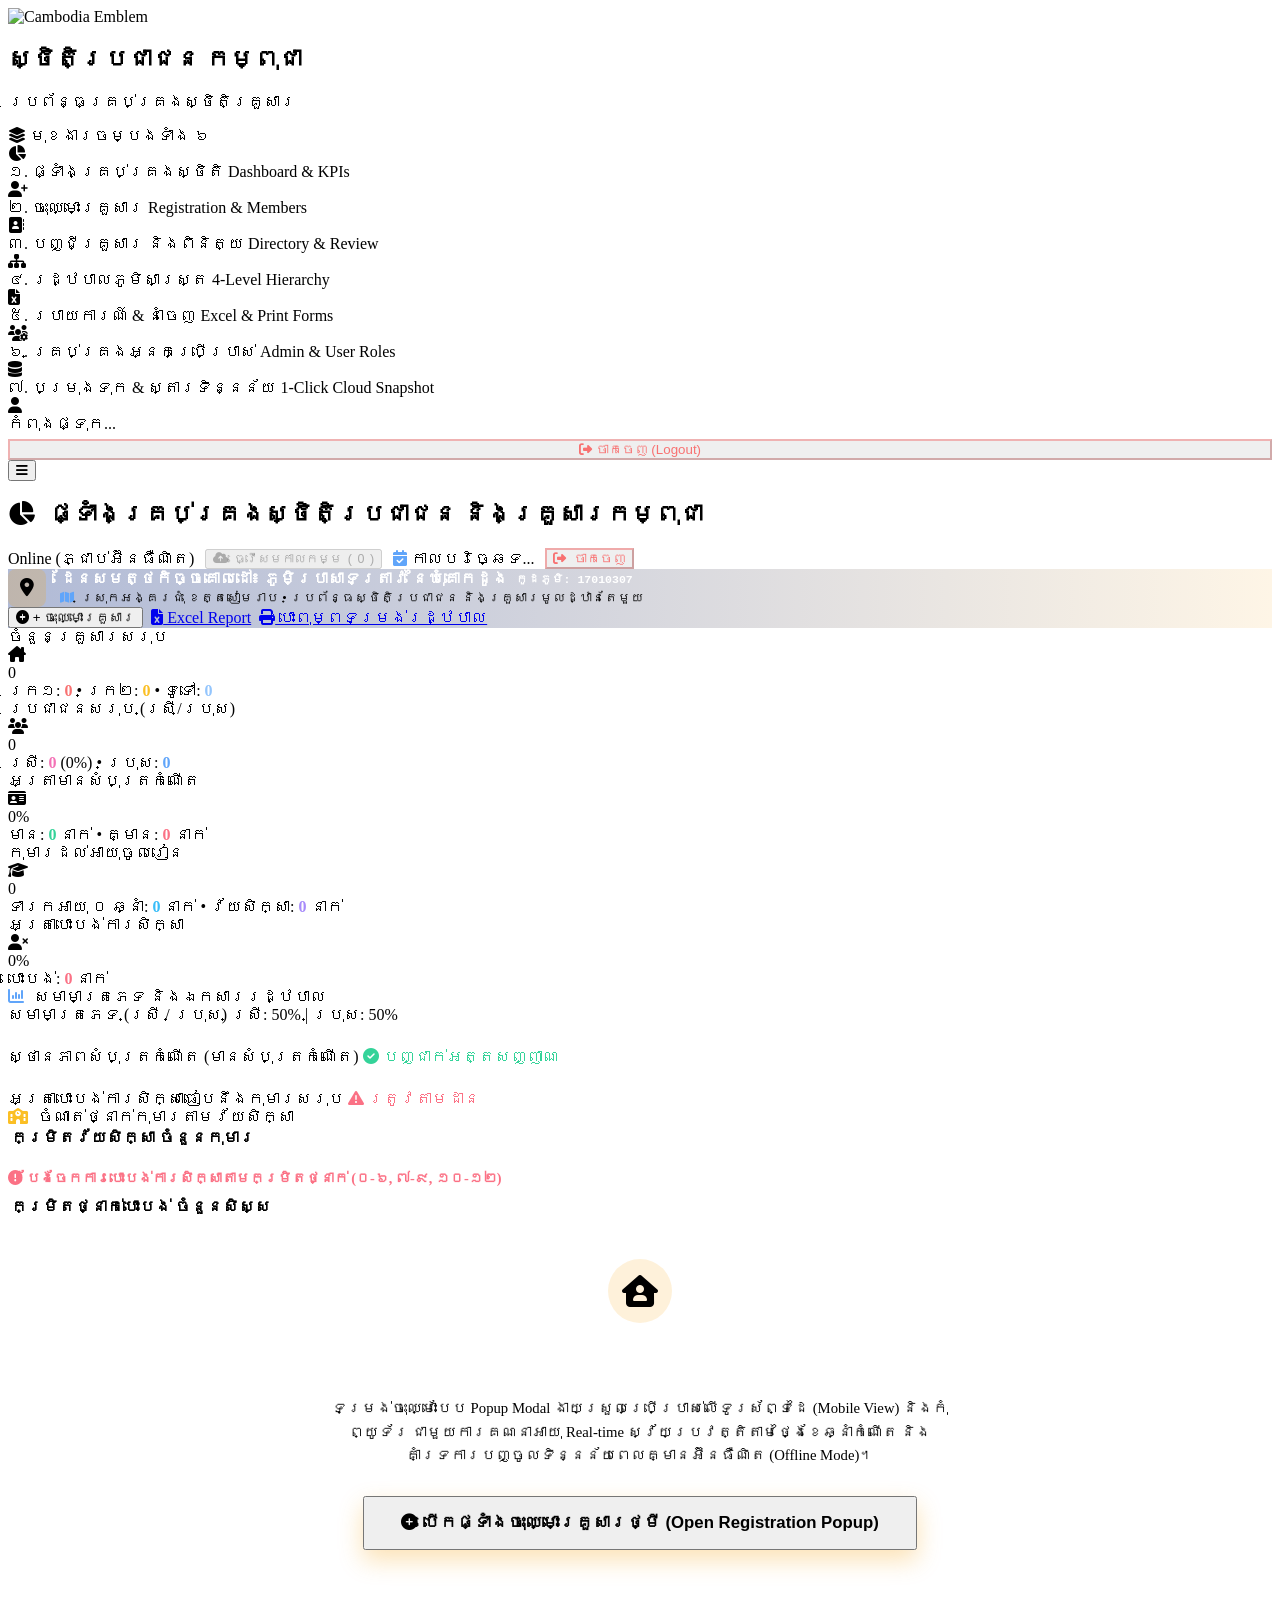
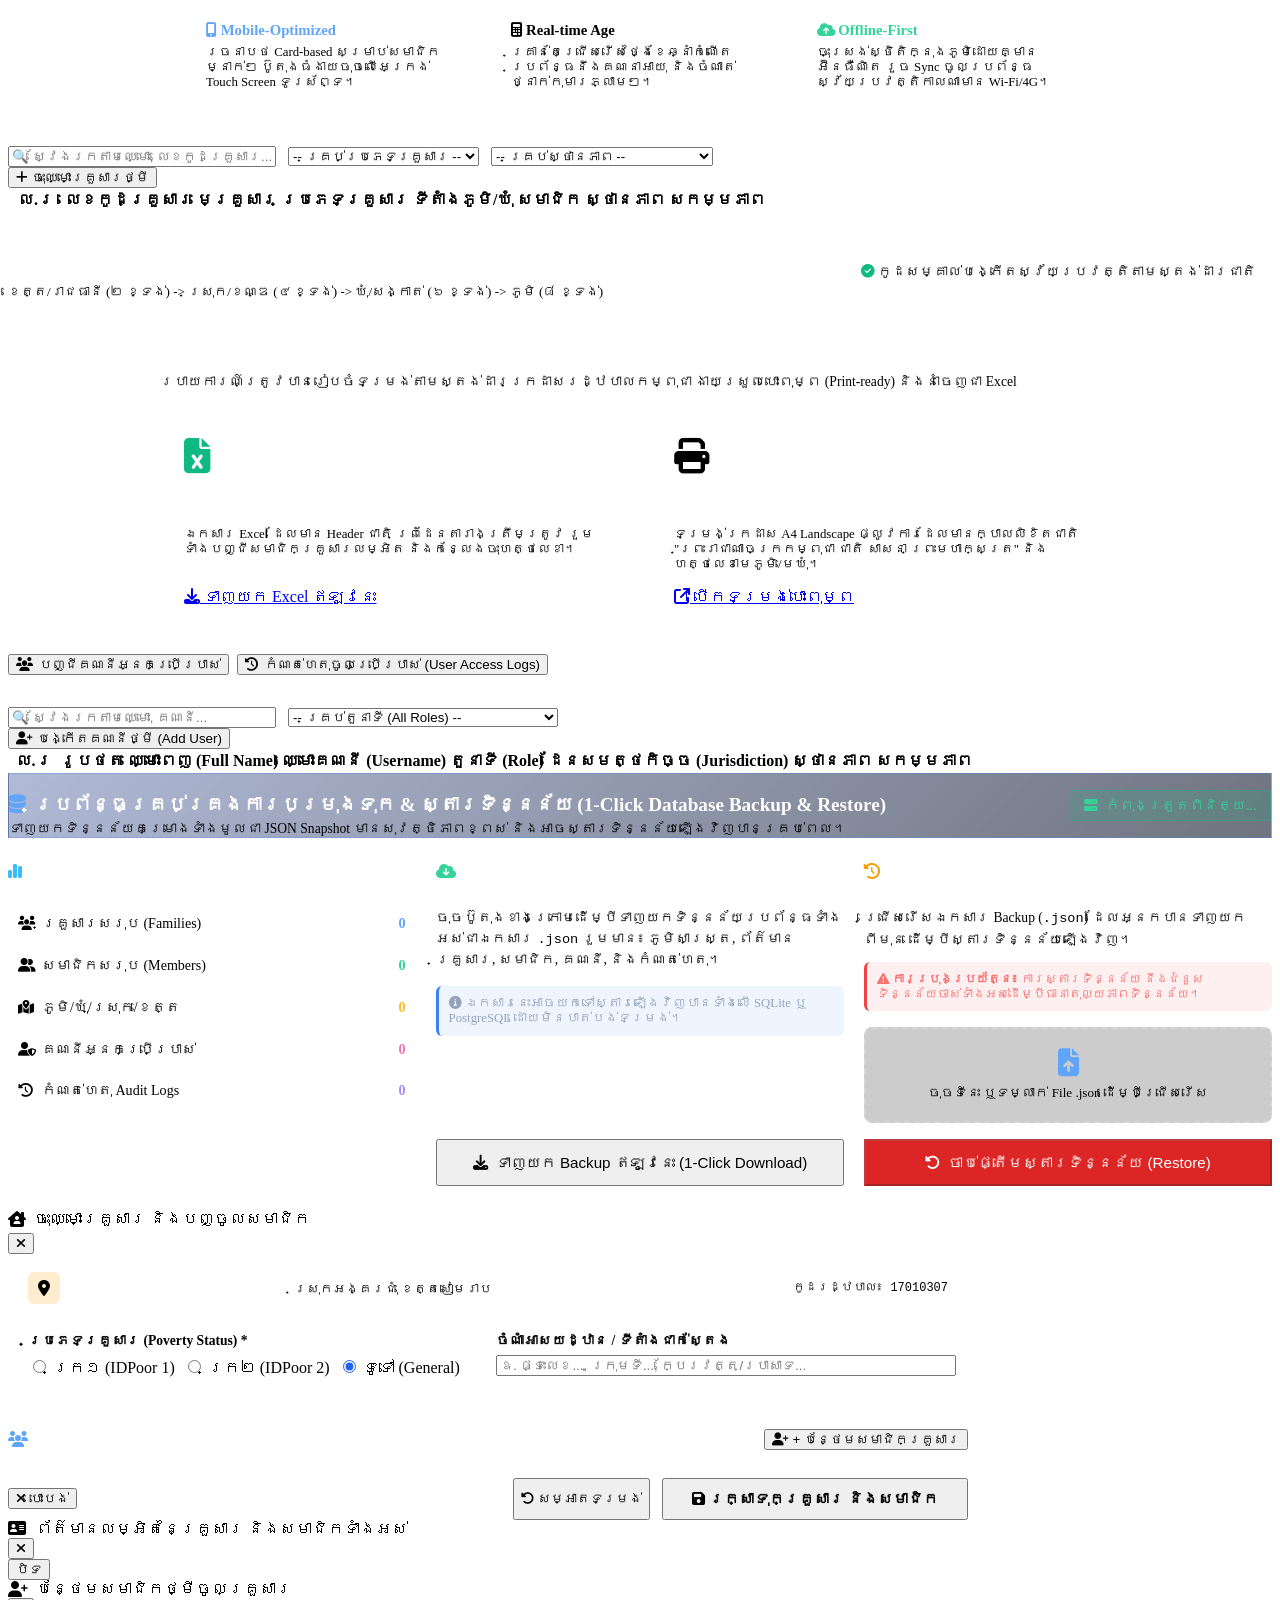
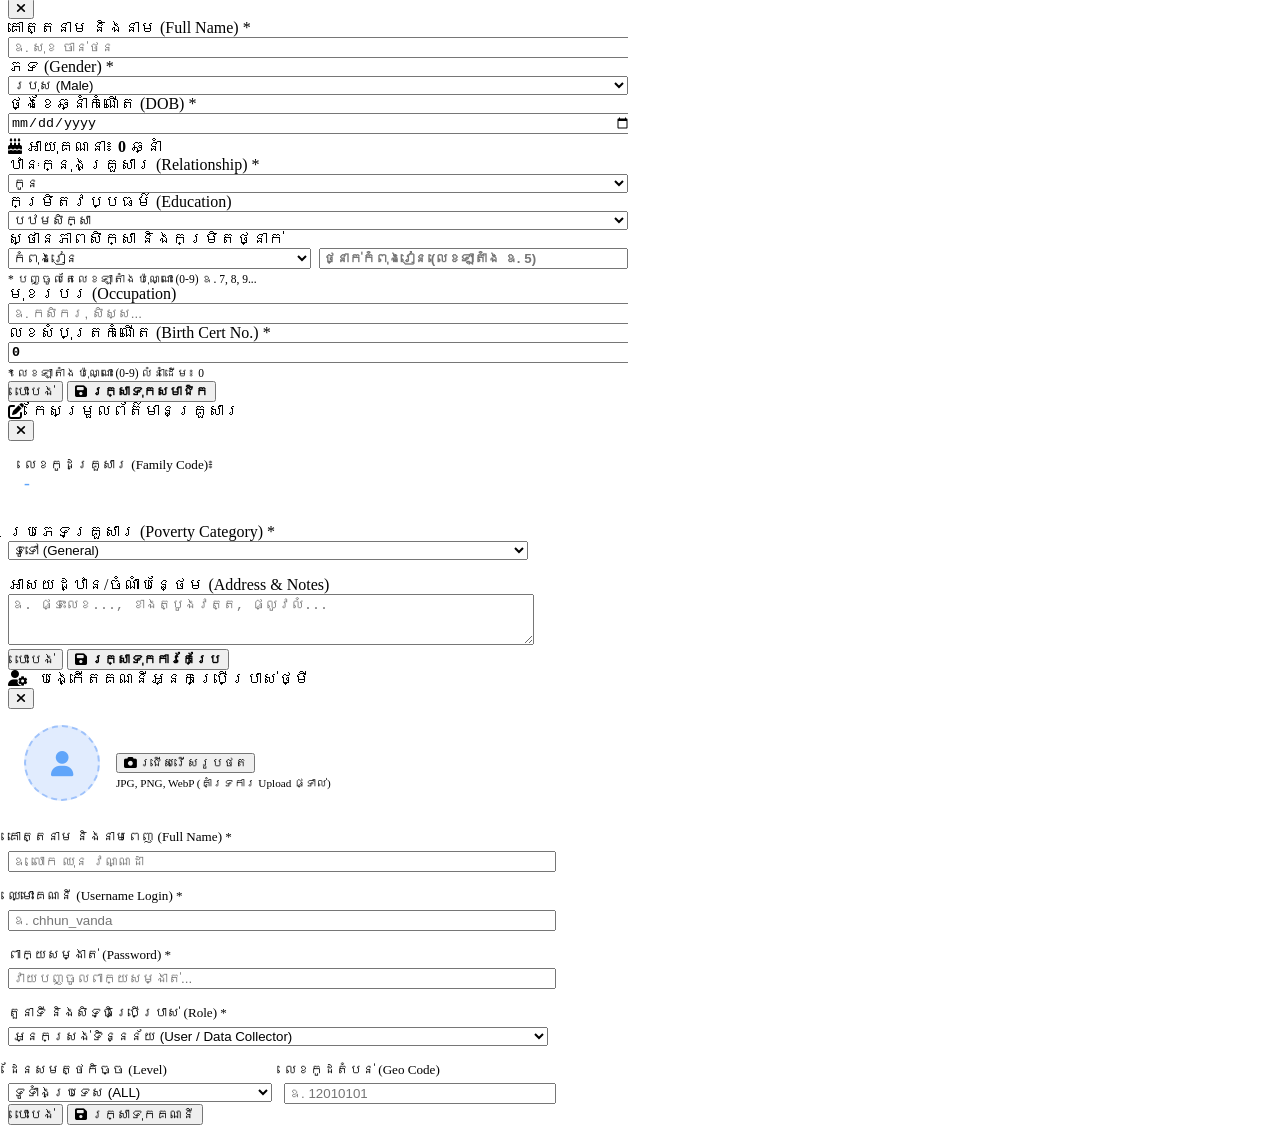
==== app/templates/index.html @ ea5a5cd5 "Dynamically hide school attendance and dropout grade inputs when education level is NONE" ====
<!DOCTYPE html>
<html lang="km">

<head>
  <meta charset="UTF-8" />
  <meta name="viewport" content="width=device-width, initial-scale=1.0" />
  <title>ប្រព័ន្ធគ្រប់គ្រងស្ថិតិប្រជាជន និងគ្រួសារកម្ពុជា</title>
  <meta name="description"
    content="ប្រព័ន្ធគ្រប់គ្រងរដ្ឋបាលភូមិសាស្ត្រ ព័ត៌មានគ្រួសារ ចុះបញ្ជីសមាជិក របាយការណ៍ស្វ័យប្រវត្តិតាមស្តង់ដាររដ្ឋបាលកម្ពុជា និង Offline PWA" />

  <!-- PWA Manifest & Icons -->
  <link rel="manifest" href="/static/manifest.json" />
  <link rel="icon" type="image/svg+xml" href="/static/icons/icon-192.svg" />
  <meta name="theme-color" content="#1e3a8a" />

  <!-- Google Fonts & FontAwesome Icons -->
  <link rel="preconnect" href="https://fonts.googleapis.com" />
  <link rel="preconnect" href="https://fonts.gstatic.com" crossorigin />
  <link
    href="https://fonts.googleapis.com/css2?family=Kantumruy+Pro:ital,wght@0,300;0,400;0,500;0,600;0,700;1,400&family=Outfit:wght@400;500;600;700&display=swap"
    rel="stylesheet" />
  <link rel="stylesheet" href="https://cdnjs.cloudflare.com/ajax/libs/font-awesome/6.5.1/css/all.min.css" />

  <meta http-equiv="Cache-Control" content="no-cache, no-store, must-revalidate" />
  <meta http-equiv="Pragma" content="no-cache" />
  <meta http-equiv="Expires" content="0" />

  <!-- Stylesheets -->
  <link rel="stylesheet" href="/static/css/style.css?v=3.2" />
</head>

<body>

  <div class="app-layout">
    <!-- LEFT SIDEBAR WITH THE 5 FUNCTIONS -->
    <aside class="app-sidebar" id="app-sidebar">
      <div class="sidebar-header">
        <div class="brand-section">
          <div class="brand-logo">
            <img src="/static/icons/icon-192.svg" alt="Cambodia Emblem" />
          </div>
          <div class="brand-text">
            <h1>
              ស្ថិតិប្រជាជន
              <span class="badge-kh">កម្ពុជា</span>
            </h1>
            <p>ប្រព័ន្ធគ្រប់គ្រងស្ថិតិគ្រួសារ</p>
          </div>
        </div>
      </div>

      <!-- The 5 Core Functions Navigation on the Left -->
      <div class="sidebar-section-title" id="sidebar-menu-title">
        <i class="fa-solid fa-layer-group"></i> មុខងារចម្បងទាំង ៦
      </div>

      <nav class="sidebar-nav">
        <a class="nav-item active" data-tab="dashboard" id="nav-item-dashboard">
          <div class="nav-icon"><i class="fa-solid fa-chart-pie"></i></div>
          <div class="nav-label">
            <span class="nav-title">១. ផ្ទាំងគ្រប់គ្រងស្ថិតិ</span>
            <span class="nav-sub">Dashboard & KPIs</span>
          </div>
        </a>

        <a class="nav-item" data-tab="registration" id="nav-item-registration">
          <div class="nav-icon"><i class="fa-solid fa-user-plus"></i></div>
          <div class="nav-label">
            <span class="nav-title">២. ចុះឈ្មោះគ្រួសារ</span>
            <span class="nav-sub">Registration & Members</span>
          </div>
        </a>

        <a class="nav-item" data-tab="families" id="nav-item-families">
          <div class="nav-icon"><i class="fa-solid fa-address-book"></i></div>
          <div class="nav-label">
            <span class="nav-title">៣. បញ្ជីគ្រួសារ និងពិនិត្យ</span>
            <span class="nav-sub">Directory & Review</span>
          </div>
        </a>

        <a class="nav-item" data-tab="geo" id="nav-item-geo">
          <div class="nav-icon"><i class="fa-solid fa-sitemap"></i></div>
          <div class="nav-label">
            <span class="nav-title">៤. រដ្ឋបាលភូមិសាស្ត្រ</span>
            <span class="nav-sub">4-Level Hierarchy</span>
          </div>
        </a>

        <a class="nav-item" data-tab="reports" id="nav-item-reports">
          <div class="nav-icon"><i class="fa-solid fa-file-excel"></i></div>
          <div class="nav-label">
            <span class="nav-title">៥. របាយការណ៍ & នាំចេញ</span>
            <span class="nav-sub">Excel & Print Forms</span>
          </div>
        </a>

        <a class="nav-item" data-tab="users" id="nav-item-users">
          <div class="nav-icon"><i class="fa-solid fa-users-gear"></i></div>
          <div class="nav-label">
            <span class="nav-title">៦. គ្រប់គ្រងអ្នកប្រើប្រាស់</span>
            <span class="nav-sub">Admin & User Roles</span>
          </div>
        </a>

        <a class="nav-item" data-tab="backup" id="nav-item-backup">
          <div class="nav-icon"><i class="fa-solid fa-database"></i></div>
          <div class="nav-label">
            <span class="nav-title">៧. បម្រុងទុក & ស្តារទិន្នន័យ</span>
            <span class="nav-sub">1-Click Cloud Snapshot</span>
          </div>
        </a>
      </nav>

      <!-- Sidebar Bottom User Profile -->
      <div class="sidebar-footer">
        <div id="sidebar-user-section" style="display: flex; flex-direction: column; gap: 0.4rem; width: 100%;">
          <div id="user-profile-pill" class="user-pill" title="គណនីបច្ចុប្បន្ន"
            style="width: 100%; justify-content: flex-start;">
            <div class="user-avatar" id="sidebar-avatar"><i class="fa-solid fa-user"></i></div>
            <span class="user-name-text" id="sidebar-username"
              style="overflow: hidden; text-overflow: ellipsis; white-space: nowrap;">កំពុងផ្ទុក...</span>
          </div>
          <button type="button" id="btn-sidebar-logout" class="btn btn-sm btn-outline"
            style="width: 100%; color: #f87171; border-color: rgba(239, 68, 68, 0.35);">
            <i class="fa-solid fa-right-from-bracket"></i> ចាកចេញ (Logout)
          </button>
        </div>
      </div>
    </aside>

    <!-- MAIN WRAPPER (TOPBAR + CONTENT) -->
    <div class="app-main-wrapper">
      <!-- Topbar with page title and toggle -->
      <header class="app-topbar">
        <div class="topbar-left">
          <button id="btn-sidebar-toggle" class="btn-sidebar-toggle" title="បើក/បិទ ម៉ឺនុយខាងឆ្វេង">
            <i class="fa-solid fa-bars"></i>
          </button>
          <h2 id="topbar-page-title" class="topbar-title">
            <i class="fa-solid fa-chart-pie" style="color: var(--gold-light); margin-right: 8px;"></i>
            ផ្ទាំងគ្រប់គ្រងស្ថិតិប្រជាជន និងគ្រួសារកម្ពុជា
          </h2>
        </div>

        <div class="topbar-right" style="display: flex; align-items: center; gap: 0.65rem;">
          <span id="network-status-badge" class="status-badge online">
            <span class="dot"></span> Online (ភ្ជាប់អ៊ីនធឺណិត)
          </span>

          <button type="button" id="btn-manual-sync" class="btn btn-sm btn-outline"
            style="display: inline-flex; align-items: center; gap: 0.35rem; font-size: 0.78rem;" disabled
            title="ធ្វើសមកាលកម្មទិន្នន័យក្រៅបណ្តាញ (Offline Data Sync)">
            <i class="fa-solid fa-cloud-arrow-up"></i>
            <span class="hide-mobile">ធ្វើសមកាលកម្ម</span> (<span id="sync-count-badge">0</span>)
          </button>

          <span class="system-time-badge" id="system-time-display">
            <i class="fa-solid fa-calendar-check" style="color: #60a5fa;"></i>
            <span id="current-date-text">កាលបរិច្ឆេទ...</span>
          </span>

          <button type="button" id="btn-topbar-logout" class="btn btn-sm btn-outline"
            style="color: #f87171; border-color: rgba(239, 68, 68, 0.4);" title="ចាកចេញពីប្រព័ន្ធ">
            <i class="fa-solid fa-right-from-bracket"></i>
            <span class="hide-mobile" style="margin-left: 4px;">ចាកចេញ</span>
          </button>
        </div>
      </header>

      <!-- Main Content Body -->
      <main class="main-content">

        <!-- 1. DASHBOARD TAB -->
        <section id="view-dashboard" class="view-section active">
          <!-- Single Village Locality Banner (ភូមិប្រាសាទត្រាវ នៃឃុំគោកដូង) -->
          <div class="filter-bar"
            style="background: linear-gradient(90deg, rgba(30, 58, 138, 0.35), rgba(245, 158, 11, 0.1)); border-left: 4px solid var(--gold);">
            <div style="display: flex; align-items: center; gap: 0.85rem; flex-wrap: wrap;">
              <div
                style="width: 38px; height: 38px; border-radius: 8px; background: rgba(245, 158, 11, 0.2); display: flex; align-items: center; justify-content: center; color: var(--gold-light); font-size: 1.15rem;">
                <i class="fa-solid fa-location-dot"></i>
              </div>
              <div>
                <div
                  style="font-size: 1rem; font-weight: 700; color: #fff; display: flex; align-items: center; gap: 0.5rem; flex-wrap: wrap;">
                  <span>ដែនសមត្ថកិច្ចគោលដៅ៖ <strong>ភូមិប្រាសាទត្រាវ នៃឃុំគោកដូង</strong></span>
                  <span class="badge-tag approved" style="font-size: 0.72rem; font-family: monospace;">កូដភូមិ:
                    17010307</span>
                </div>
                <div style="font-size: 0.8rem; color: var(--text-muted); margin-top: 0.15rem;">
                  <i class="fa-solid fa-map" style="color: #60a5fa; margin-right: 4px;"></i> ស្រុកអង្គរជុំ ខេត្តសៀមរាប •
                  ប្រព័ន្ធស្ថិតិប្រជាជន និងគ្រួសារមូលដ្ឋានតែមួយ
                </div>
              </div>
            </div>

            <div style="display: flex; gap: 0.5rem; align-items: center; flex-wrap: wrap;">
              <button type="button" class="btn btn-sm btn-gold btn-trigger-register-modal"
                title="បើកផ្ទាំងចុះឈ្មោះគ្រួសារ">
                <i class="fa-solid fa-plus-circle"></i> + ចុះឈ្មោះគ្រួសារ
              </button>
              <a href="/api/reports/export/excel" class="btn btn-sm btn-primary" target="_blank"
                title="នាំចេញរបាយការណ៍ជា Excel">
                <i class="fa-solid fa-file-excel"></i> Excel Report
              </a>
              <a href="/print" class="btn btn-sm btn-outline" target="_blank" title="បោះពុម្ពសៀវភៅស្ថិតិ">
                <i class="fa-solid fa-print"></i> បោះពុម្ពទម្រង់រដ្ឋបាល
              </a>
            </div>
          </div>

          <!-- 5 Key KPI Metric Cards -->
          <div class="kpi-grid">
            <!-- Total Families -->
            <div class="card kpi-card blue">
              <div class="kpi-header">
                <span class="kpi-title">ចំនួនគ្រួសារសរុប</span>
                <div class="kpi-icon"><i class="fa-solid fa-house-chimney"></i></div>
              </div>
              <div id="kpi-families-total" class="kpi-value">0</div>
              <div class="kpi-sub">
                <span>ក្រ១: <strong id="kpi-poor1-count" style="color: #f87171;">0</strong></span> •
                <span>ក្រ២: <strong id="kpi-poor2-count" style="color: #fbbf24;">0</strong></span> •
                <span>ទូទៅ: <strong id="kpi-general-count" style="color: #93c5fd;">0</strong></span>
              </div>
            </div>

            <!-- Demographics Population -->
            <div class="card kpi-card green">
              <div class="kpi-header">
                <span class="kpi-title">ប្រជាជនសរុប (ស្រី/ប្រុស)</span>
                <div class="kpi-icon"><i class="fa-solid fa-users"></i></div>
              </div>
              <div id="kpi-pop-total" class="kpi-value">0</div>
              <div class="kpi-sub">
                <span>ស្រី: <strong id="kpi-female-count" style="color: #f472b6;">0</strong> (<span
                    id="kpi-female-pct">0%</span>)</span> •
                <span>ប្រុស: <strong id="kpi-male-count" style="color: #60a5fa;">0</strong></span>
              </div>
            </div>

            <!-- Birth Certificates -->
            <div class="card kpi-card gold">
              <div class="kpi-header">
                <span class="kpi-title">អត្រាមានសំបុត្រកំណើត</span>
                <div class="kpi-icon"><i class="fa-solid fa-id-card"></i></div>
              </div>
              <div id="kpi-birthcert-pct" class="kpi-value">0%</div>
              <div class="kpi-sub">
                <span>មាន: <strong id="kpi-birthcert-have" style="color: #34d399;">0</strong> នាក់</span> •
                <span>គ្មាន: <strong id="kpi-birthcert-none" style="color: #fb7185;">0</strong> នាក់</span>
              </div>
            </div>

            <!-- School Age Children -->
            <div class="card kpi-card purple">
              <div class="kpi-header">
                <span class="kpi-title">កុមារដល់អាយុចូលរៀន</span>
                <div class="kpi-icon"><i class="fa-solid fa-graduation-cap"></i></div>
              </div>
              <div id="kpi-school-age" class="kpi-value">0</div>
              <div class="kpi-sub">
                <span>ទារកអាយុ ០ ឆ្នាំ: <strong id="kpi-infants-0" style="color: #38bdf8;">0</strong> នាក់</span> •
                <span>វ័យសិក្សា: <strong id="kpi-school-age-sub" style="color: #a78bfa;">0</strong> នាក់</span>
              </div>
            </div>

            <!-- Dropout Rate -->
            <div class="card kpi-card rose">
              <div class="kpi-header">
                <span class="kpi-title">អត្រាបោះបង់ការសិក្សា</span>
                <div class="kpi-icon"><i class="fa-solid fa-user-xmark"></i></div>
              </div>
              <div id="kpi-dropout-rate" class="kpi-value">0%</div>
              <div class="kpi-sub">
                <span>បោះបង់: <strong id="kpi-dropouts-count" style="color: #fb7185;">0</strong> នាក់</span>
              </div>
            </div>
          </div>

          <!-- Charts & Visual Indicators Grid -->
          <div class="charts-grid">
            <!-- Visual Bars -->
            <div class="card">
              <div class="chart-card-title">
                <span><i class="fa-solid fa-chart-column" style="color: #60a5fa; margin-right: 6px;"></i> សមាមាត្រភេទ
                  និងឯកសាររដ្ឋបាល</span>
              </div>

              <div class="stat-bar-group">
                <div class="stat-bar-label">
                  <span>សមាមាត្រភេទ (ស្រី / ប្រុស)</span>
                  <span id="gender-ratio-text">ស្រី: 50% | ប្រុស: 50%</span>
                </div>
                <div class="progress-track">
                  <div id="progress-gender-bar" class="progress-fill fill-pink" style="width: 50%;"></div>
                </div>
              </div>

              <div class="stat-bar-group" style="margin-top: 1.5rem;">
                <div class="stat-bar-label">
                  <span>ស្ថានភាពសំបុត្រកំណើត (មានសំបុត្រកំណើត)</span>
                  <span style="color: #34d399;"><i class="fa-solid fa-circle-check"></i> បញ្ជាក់អត្តសញ្ញាណ</span>
                </div>
                <div class="progress-track">
                  <div id="progress-birthcert-bar" class="progress-fill fill-green" style="width: 80%;"></div>
                </div>
              </div>

              <div class="stat-bar-group" style="margin-top: 1.5rem;">
                <div class="stat-bar-label">
                  <span>អត្រាបោះបង់ការសិក្សាធៀបនឹងកុមារសរុប</span>
                  <span style="color: #fb7185;"><i class="fa-solid fa-triangle-exclamation"></i> ត្រូវតាមដាន</span>
                </div>
                <div class="progress-track">
                  <div id="progress-dropout-bar" class="progress-fill fill-rose" style="width: 15%;"></div>
                </div>
              </div>
            </div>

            <!-- School Attendance Breakdown by Age Categories -->
            <div class="card">
              <div class="chart-card-title">
                <span><i class="fa-solid fa-school" style="color: #fbbf24; margin-right: 6px;"></i>
                  ចំណាត់ថ្នាក់កុមារតាមវ័យសិក្សា</span>
              </div>
              <div class="table-responsive">
                <table class="custom-table">
                  <thead>
                    <tr>
                      <th>កម្រិតវ័យសិក្សា</th>
                      <th style="text-align: right;">ចំនួនកុមារ</th>
                    </tr>
                  </thead>
                  <tbody id="table-edu-breakdown">
                    <!-- Populated via JS -->
                  </tbody>
                </table>
              </div>

              <h4 style="font-size: 0.9rem; margin-top: 1.25rem; margin-bottom: 0.5rem; color: #fb7185;">
                <i class="fa-solid fa-circle-exclamation"></i> បែងចែកការបោះបង់ការសិក្សាតាមកម្រិតថ្នាក់ (០-៦, ៧-៩, ១០-១២)
              </h4>
              <div class="table-responsive">
                <table class="custom-table">
                  <thead>
                    <tr>
                      <th>កម្រិតថ្នាក់បោះបង់</th>
                      <th style="text-align: right;">ចំនួនសិស្ស</th>
                    </tr>
                  </thead>
                  <tbody id="table-dropouts-breakdown">
                    <!-- Populated via JS -->
                  </tbody>
                </table>
              </div>
            </div>
          </div>
        </section>

        <!-- 2. FAMILY REGISTRATION & MEMBER ENTRY (LAUNCHER VIEW) -->
        <section id="view-registration" class="view-section">
          <div class="card" style="max-width: 900px; margin: 0 auto; text-align: center; padding: 2.5rem 1.5rem;">
            <div
              style="width: 64px; height: 64px; border-radius: 50%; background: rgba(245, 158, 11, 0.15); color: var(--gold-light); display: inline-flex; align-items: center; justify-content: center; font-size: 2rem; margin-bottom: 1.25rem;">
              <i class="fa-solid fa-house-user"></i>
            </div>
            <h2 style="font-size: 1.45rem; font-weight: 700; color: #fff; margin-bottom: 0.5rem;">
              ចុះឈ្មោះគ្រួសារ និងបញ្ចូលសមាជិក (ភូមិប្រាសាទត្រាវ)
            </h2>
            <p
              style="font-size: 0.92rem; color: var(--text-muted); max-width: 620px; margin: 0 auto 1.75rem auto; line-height: 1.6;">
              ទម្រង់ចុះឈ្មោះបែប Popup Modal ងាយស្រួលប្រើប្រាស់លើទូរស័ព្ទដៃ (Mobile View) និងកុំព្យូទ័រ ជាមួយការគណនាអាយុ
              Real-time ស្វ័យប្រវត្តិតាមថ្ងៃខែឆ្នាំកំណើត និងគាំទ្រការបញ្ចូលទិន្នន័យពេលគ្មានអ៊ីនធឺណិត (Offline Mode)។
            </p>

            <div style="margin-bottom: 2rem;">
              <button type="button" class="btn btn-gold btn-lg btn-trigger-register-modal"
                style="padding: 0.95rem 2.25rem; font-size: 1.05rem; font-weight: 700; box-shadow: 0 10px 25px rgba(245, 158, 11, 0.3);">
                <i class="fa-solid fa-plus-circle"></i> បើកផ្ទាំងចុះឈ្មោះគ្រួសារថ្មី (Open Registration Popup)
              </button>
            </div>

            <div
              style="display: grid; grid-template-columns: repeat(auto-fit, minmax(220px, 1fr)); gap: 1rem; text-align: left; margin-top: 2rem; border-top: 1px solid var(--border-color); padding-top: 1.5rem;">
              <div
                style="background: var(--bg-surface); padding: 1rem; border-radius: var(--radius-md); border: 1px solid var(--border-color);">
                <div style="color: #60a5fa; font-weight: 700; font-size: 0.92rem; margin-bottom: 0.35rem;">
                  <i class="fa-solid fa-mobile-screen-button"></i> Mobile-Optimized
                </div>
                <div style="font-size: 0.8rem; color: var(--text-muted);">
                  រចនាបថ Card-based សម្រាប់សមាជិកម្នាក់ៗ ប៊ូតុងធំងាយចុចលើអេក្រង់ Touch Screen ទូរស័ព្ទ។
                </div>
              </div>
              <div
                style="background: var(--bg-surface); padding: 1rem; border-radius: var(--radius-md); border: 1px solid var(--border-color);">
                <div style="color: var(--gold-light); font-weight: 700; font-size: 0.92rem; margin-bottom: 0.35rem;">
                  <i class="fa-solid fa-calculator"></i> Real-time Age
                </div>
                <div style="font-size: 0.8rem; color: var(--text-muted);">
                  គ្រាន់តែជ្រើសរើសថ្ងៃខែឆ្នាំកំណើត ប្រព័ន្ធនឹងគណនាអាយុ និងចំណាត់ថ្នាក់កុមារភ្លាមៗ។
                </div>
              </div>
              <div
                style="background: var(--bg-surface); padding: 1rem; border-radius: var(--radius-md); border: 1px solid var(--border-color);">
                <div style="color: #34d399; font-weight: 700; font-size: 0.92rem; margin-bottom: 0.35rem;">
                  <i class="fa-solid fa-cloud-arrow-up"></i> Offline-First
                </div>
                <div style="font-size: 0.8rem; color: var(--text-muted);">
                  ចុះស្រង់ស្ថិតិក្នុងភូមិដោយគ្មានអ៊ីនធឺណិត រួច Sync ចូលប្រព័ន្ធស្វ័យប្រវត្តិកាលណាមាន Wi-Fi/4G។
                </div>
              </div>
            </div>
          </div>
        </section>

        <!-- 3. FAMILY DIRECTORY & REVIEW TAB -->
        <section id="view-families" class="view-section">
          <!-- Filter Bar -->
          <div class="filter-bar">
            <div style="display: flex; gap: 0.75rem; align-items: center; flex-wrap: wrap; flex: 1;">
              <input type="text" id="filter-list-search" class="form-input"
                placeholder="🔍 ស្វែងរកតាមឈ្មោះ, លេខកូដគ្រួសារ..." style="min-width: 260px;" />

              <select id="filter-list-poor" class="form-select">
                <option value="">-- គ្រប់ប្រភេទគ្រួសារ --</option>
                <option value="IDPOOR_1">ក្រ១ (IDPoor 1)</option>
                <option value="IDPOOR_2">ក្រ២ (IDPoor 2)</option>
                <option value="GENERAL">ទូទៅ (General)</option>
              </select>

              <select id="filter-list-status" class="form-select">
                <option value="">-- គ្រប់ស្ថានភាព --</option>
                <option value="APPROVED">បានអនុម័ត (Approved)</option>
                <option value="PENDING_REVIEW">រង់ចាំពិនិត្យ (Pending Review)</option>
              </select>
            </div>

            <div>
              <button type="button" class="btn btn-sm btn-gold btn-trigger-register-modal">
                <i class="fa-solid fa-plus"></i> ចុះឈ្មោះគ្រួសារថ្មី
              </button>
            </div>
          </div>

          <!-- Families Table -->
          <div class="table-responsive">
            <table class="custom-table">
              <thead>
                <tr>
                  <th style="width: 50px; text-align: center;">ល.រ</th>
                  <th>លេខកូដគ្រួសារ</th>
                  <th>មេគ្រួសារ</th>
                  <th>ប្រភេទគ្រួសារ</th>
                  <th>ទីតាំងភូមិ/ឃុំ</th>
                  <th style="text-align: center;">សមាជិក</th>
                  <th>ស្ថានភាព</th>
                  <th style="text-align: center;">សកម្មភាព</th>
                </tr>
              </thead>
              <tbody id="families-table-tbody">
                <!-- Populated via JS -->
              </tbody>
            </table>
          </div>

          <!-- Families Pagination Bar -->
          <div id="families-pagination-container" class="pagination-bar" style="margin-top: 1rem;">
            <!-- Populated via JS -->
          </div>
        </section>

        <!-- 4. GEOGRAPHIC HIERARCHY TAB -->
        <section id="view-geo" class="view-section">
          <div style="display: flex; justify-content: space-between; align-items: center; margin-bottom: 1.5rem;">
            <div>
              <h2 style="font-size: 1.25rem; font-weight: 700; color: #fff;">
                <i class="fa-solid fa-sitemap" style="color: var(--gold-light); margin-right: 8px;"></i>
                រចនាសម្ព័ន្ធរដ្ឋបាលភូមិសាស្ត្រកម្ពុជា ៤ ថ្នាក់
              </h2>
              <p style="font-size: 0.82rem; color: var(--text-muted);">
                ខេត្ត/រាជធានី (២ ខ្ទង់) -> ស្រុក/ខណ្ឌ (៤ ខ្ទង់) -> ឃុំ/សង្កាត់ (៦ ខ្ទង់) -> ភូមិ (៨ ខ្ទង់)
              </p>
            </div>
            <div>
              <span class="badge-tag general" style="padding: 0.5rem 1rem; font-size: 0.85rem;">
                <i class="fa-solid fa-check-circle" style="color: #10b981;"></i>
                កូដសម្គាល់បង្កើតស្វ័យប្រវត្តិតាមស្តង់ដារជាតិ
              </span>
            </div>
          </div>

          <div id="geo-explorer-container">
            <!-- Hierarchy Cards Populated via JS -->
          </div>
        </section>

        <!-- 5. REPORTS & EXPORT TAB -->
        <section id="view-reports" class="view-section">
          <div style="max-width: 960px; margin: 0 auto;">
            <div class="card" style="margin-bottom: 1.5rem;">
              <h2 style="font-size: 1.25rem; font-weight: 700; color: #fff; margin-bottom: 0.5rem;">
                <i class="fa-solid fa-file-invoice" style="color: var(--gold-light); margin-right: 8px;"></i>
                ទាញរបាយការណ៍ និងបោះពុម្ពឯកសាររដ្ឋបាលផ្លូវការ
              </h2>
              <p style="font-size: 0.85rem; color: var(--text-muted); margin-bottom: 1.5rem;">
                របាយការណ៍ត្រូវបានរៀបចំទម្រង់តាមស្តង់ដារក្រដាសរដ្ឋបាលកម្ពុជា ងាយស្រួលបោះពុម្ព (Print-ready) និងនាំចេញជា
                Excel
              </p>

              <div style="display: grid; grid-template-columns: repeat(auto-fit, minmax(280px, 1fr)); gap: 1.25rem;">
                <!-- Excel Export Card -->
                <div
                  style="background: var(--bg-surface); padding: 1.5rem; border-radius: var(--radius-md); border: 1px solid var(--border-color); display: flex; flex-direction: column; justify-content: space-between;">
                  <div>
                    <div style="font-size: 2.2rem; color: #10b981; margin-bottom: 0.75rem;">
                      <i class="fa-solid fa-file-excel"></i>
                    </div>
                    <h3 style="font-size: 1.05rem; font-weight: 600; color: #fff; margin-bottom: 0.4rem;">
                      នាំចេញជាឯកសារ Excel (.xlsx)
                    </h3>
                    <p style="font-size: 0.8rem; color: var(--text-muted); margin-bottom: 1rem;">
                      ឯកសារ Excel ដែលមាន Header ជាតិ ព្រំដែនតារាងត្រឹមត្រូវ រួមទាំងបញ្ជីសមាជិកគ្រួសារលម្អិត
                      និងកន្លែងចុះហត្ថលេខា។
                    </p>
                  </div>
                  <a href="/api/reports/export/excel" class="btn btn-success" target="_blank" style="width: 100%;">
                    <i class="fa-solid fa-download"></i> ទាញយក Excel ឥឡូវនេះ
                  </a>
                </div>

                <!-- Printable Official Paper Format Card -->
                <div
                  style="background: var(--bg-surface); padding: 1.5rem; border-radius: var(--radius-md); border: 1px solid var(--border-color); display: flex; flex-direction: column; justify-content: space-between;">
                  <div>
                    <div style="font-size: 2.2rem; color: var(--gold-light); margin-bottom: 0.75rem;">
                      <i class="fa-solid fa-print"></i>
                    </div>
                    <h3 style="font-size: 1.05rem; font-weight: 600; color: #fff; margin-bottom: 0.4rem;">
                      ទម្រង់សៀវភៅស្ថិតិប្រជាជនភូមិ (Print View)
                    </h3>
                    <p style="font-size: 0.8rem; color: var(--text-muted); margin-bottom: 1rem;">
                      ទម្រង់ក្រដាស A4 Landscape ផ្លូវការដែលមានក្បាលលិខិតជាតិ "ព្រះរាជាណាចក្រកម្ពុជា ជាតិ សាសនា
                      ព្រះមហាក្សត្រ" និងហត្ថលេខាមេភូមិ/មេឃុំ។
                    </p>
                  </div>
                  <a href="/print" class="btn btn-gold" target="_blank" style="width: 100%;">
                    <i class="fa-solid fa-arrow-up-right-from-square"></i> បើកទម្រង់បោះពុម្ព
                  </a>
                </div>
              </div>
            </div>
          </div>
        </section>

        <!-- 6. USER MANAGEMENT TAB -->
        <section id="view-users" class="view-section">
          <!-- Sub-Tab Header -->
          <div
            style="display: flex; gap: 0.5rem; margin-bottom: 1.25rem; border-bottom: 1px solid var(--border-color); padding-bottom: 0.75rem; flex-wrap: wrap;">
            <button type="button" id="subtab-btn-users" class="btn btn-sm btn-primary"
              style="display: flex; align-items: center; gap: 0.4rem;">
              <i class="fa-solid fa-users"></i> បញ្ជីគណនីអ្នកប្រើប្រាស់
            </button>
            <button type="button" id="subtab-btn-logs" class="btn btn-sm btn-outline"
              style="display: flex; align-items: center; gap: 0.4rem;">
              <i class="fa-solid fa-clock-rotate-left"></i> កំណត់ហេតុចូលប្រើប្រាស់ (User Access Logs)
            </button>
          </div>

          <!-- Panel 1: User Accounts -->
          <div id="subpanel-users">
            <!-- Filter Bar -->
            <div class="filter-bar">
              <div style="display: flex; gap: 0.75rem; align-items: center; flex-wrap: wrap; flex: 1;">
                <input type="text" id="filter-user-search" class="form-input" placeholder="🔍 ស្វែងរកតាមឈ្មោះ, គណនី..."
                  style="min-width: 260px;" />

                <select id="filter-user-role" class="form-select">
                  <option value="">-- គ្រប់តួនាទី (All Roles) --</option>
                  <option value="ADMIN">Admin ថ្នាក់លើ</option>
                  <option value="COLLECTOR">អ្នកស្រង់ទិន្នន័យ (User / Collector)</option>
                </select>
              </div>

              <div>
                <button type="button" id="btn-open-create-user-modal" class="btn btn-primary">
                  <i class="fa-solid fa-user-plus"></i> បង្កើតគណនីថ្មី (Add User)
                </button>
              </div>
            </div>

            <!-- Users Table -->
            <div class="table-responsive">
              <table class="custom-table">
                <thead>
                  <tr>
                    <th style="width: 45px; text-align: center;">ល.រ</th>
                    <th style="width: 60px; text-align: center;">រូបថត</th>
                    <th>ឈ្មោះពេញ (Full Name)</th>
                    <th>ឈ្មោះគណនី (Username)</th>
                    <th>តួនាទី (Role)</th>
                    <th>ដែនសមត្ថកិច្ច (Jurisdiction)</th>
                    <th style="text-align: center;">ស្ថានភាព</th>
                    <th style="text-align: center;">សកម្មភាព</th>
                  </tr>
                </thead>
                <tbody id="users-table-tbody">
                  <!-- Populated via JS -->
                </tbody>
              </table>
            </div>
          </div>

          <!-- Panel 2: User Access Audit Logs -->
          <div id="subpanel-logs" style="display: none;">
            <!-- Log Filter Bar -->
            <div class="filter-bar">
              <div style="display: flex; gap: 0.75rem; align-items: center; flex-wrap: wrap; flex: 1;">
                <input type="text" id="filter-log-search" class="form-input"
                  placeholder="🔍 ស្វែងរកតាមគណនី, ឈ្មោះ, IP..." style="min-width: 260px;" />

                <select id="filter-log-action" class="form-select">
                  <option value="">-- គ្រប់សកម្មភាព (All Events) --</option>
                  <option value="LOGIN_SUCCESS">ចូលជោគជ័យ (Login Success)</option>
                  <option value="LOGIN_FAILED">ចូលបរាជ័យ (Login Failed)</option>
                  <option value="LOGIN_SUSPENDED">គណនីផ្អាក (Suspended Attempt)</option>
                  <option value="LOGOUT">ចាកចេញ (Logout)</option>
                </select>
              </div>

              <button type="button" id="btn-refresh-logs" class="btn btn-outline" title="ផ្ទុកឡើងវិញ">
                <i class="fa-solid fa-rotate"></i> ផ្ទុកកំណត់ហេតុឡើងវិញ
              </button>
            </div>

            <!-- Access Logs Table -->
            <div class="table-responsive">
              <table class="custom-table">
                <thead>
                  <tr>
                    <th style="width: 50px; text-align: center;">ល.រ</th>
                    <th>កាលបរិច្ឆេទ & ម៉ោង</th>
                    <th>ឈ្មោះគណនី</th>
                    <th>ឈ្មោះពេញ</th>
                    <th>តួនាទី</th>
                    <th style="text-align: center;">សកម្មភាព (Event)</th>
                    <th>អាសយដ្ឋាន IP</th>
                    <th>ឧបករណ៍ / កម្មវិធីរុករក</th>
                  </tr>
                </thead>
                <tbody id="logs-table-tbody">
                  <!-- Populated via JS -->
                </tbody>
              </table>
            </div>
          </div>
        </section>

        <!-- 7. DATABASE BACKUP & RESTORE TAB -->
        <section id="view-backup" class="view-section">
          <!-- Header Banner -->
          <div class="card" style="margin-bottom: 1.5rem; background: linear-gradient(135deg, rgba(30, 58, 138, 0.35) 0%, rgba(15, 23, 42, 0.6) 100%); border: 1px solid rgba(59, 130, 246, 0.3);">
            <div style="display: flex; justify-content: space-between; align-items: center; flex-wrap: wrap; gap: 1rem;">
              <div>
                <h3 style="font-size: 1.2rem; font-weight: 700; color: #fff; margin-bottom: 0.35rem; display: flex; align-items: center; gap: 0.5rem;">
                  <i class="fa-solid fa-database" style="color: #60a5fa;"></i>
                  ប្រព័ន្ធគ្រប់គ្រងការបម្រុងទុក & ស្តារទិន្នន័យ (1-Click Database Backup & Restore)
                </h3>
                <p style="color: var(--text-dim); font-size: 0.85rem; margin: 0;">
                  ទាញយកទិន្នន័យគម្រោងទាំងមូលជា JSON Snapshot មានសុវត្ថិភាពខ្ពស់ និងអាចស្តារទិន្នន័យឡើងវិញបានគ្រប់ពេល។
                </p>
              </div>
              <div id="backup-db-badge" class="badge-tag" style="padding: 0.4rem 0.85rem; font-size: 0.85rem; background: rgba(16, 185, 129, 0.15); color: #34d399; border: 1px solid rgba(16, 185, 129, 0.3);">
                <i class="fa-solid fa-server" style="margin-right: 5px;"></i>
                <span id="backup-engine-text">កំពុងត្រួតពិនិត្យ...</span>
              </div>
            </div>
          </div>

          <!-- 3 Action Cards Grid -->
          <div style="display: grid; grid-template-columns: repeat(auto-fit, minmax(320px, 1fr)); gap: 1.25rem; margin-bottom: 1.5rem;">
            <!-- Card 1: Live Database Stats -->
            <div class="card">
              <div class="card-header" style="border-bottom: 1px solid var(--border-color); padding-bottom: 0.75rem; margin-bottom: 1rem;">
                <h4 style="font-size: 1rem; color: #fff; margin: 0; display: flex; align-items: center; gap: 0.5rem;">
                  <i class="fa-solid fa-chart-simple" style="color: #38bdf8;"></i> ស្ថិតិទិន្នន័យក្នុងប្រព័ន្ធបច្ចុប្បន្ន
                </h4>
              </div>
              <div style="display: flex; flex-direction: column; gap: 0.65rem;">
                <div style="display: flex; justify-content: space-between; font-size: 0.88rem; padding: 0.45rem 0.65rem; background: rgba(255, 255, 255, 0.02); border-radius: 6px;">
                  <span style="color: var(--text-dim);"><i class="fa-solid fa-users" style="width: 20px;"></i> គ្រួសារសរុប (Families)</span>
                  <strong id="stat-families-count" style="color: #60a5fa;">0</strong>
                </div>
                <div style="display: flex; justify-content: space-between; font-size: 0.88rem; padding: 0.45rem 0.65rem; background: rgba(255, 255, 255, 0.02); border-radius: 6px;">
                  <span style="color: var(--text-dim);"><i class="fa-solid fa-user-group" style="width: 20px;"></i> សមាជិកសរុប (Members)</span>
                  <strong id="stat-members-count" style="color: #34d399;">0</strong>
                </div>
                <div style="display: flex; justify-content: space-between; font-size: 0.88rem; padding: 0.45rem 0.65rem; background: rgba(255, 255, 255, 0.02); border-radius: 6px;">
                  <span style="color: var(--text-dim);"><i class="fa-solid fa-map-location-dot" style="width: 20px;"></i> ភូមិ/ឃុំ/ស្រុក/ខេត្ត</span>
                  <strong id="stat-geo-count" style="color: #fbbf24;">0</strong>
                </div>
                <div style="display: flex; justify-content: space-between; font-size: 0.88rem; padding: 0.45rem 0.65rem; background: rgba(255, 255, 255, 0.02); border-radius: 6px;">
                  <span style="color: var(--text-dim);"><i class="fa-solid fa-user-shield" style="width: 20px;"></i> គណនីអ្នកប្រើប្រាស់</span>
                  <strong id="stat-users-count" style="color: #f472b6;">0</strong>
                </div>
                <div style="display: flex; justify-content: space-between; font-size: 0.88rem; padding: 0.45rem 0.65rem; background: rgba(255, 255, 255, 0.02); border-radius: 6px;">
                  <span style="color: var(--text-dim);"><i class="fa-solid fa-clock-rotate-left" style="width: 20px;"></i> កំណត់ហេតុ Audit Logs</span>
                  <strong id="stat-logs-count" style="color: #a78bfa;">0</strong>
                </div>
              </div>
            </div>

            <!-- Card 2: 1-Click Backup Export -->
            <div class="card" style="display: flex; flex-direction: column; justify-content: space-between;">
              <div>
                <div class="card-header" style="border-bottom: 1px solid var(--border-color); padding-bottom: 0.75rem; margin-bottom: 1rem;">
                  <h4 style="font-size: 1rem; color: #fff; margin: 0; display: flex; align-items: center; gap: 0.5rem;">
                    <i class="fa-solid fa-cloud-arrow-down" style="color: #34d399;"></i> ទាញយក Backup (Export Snapshot)
                  </h4>
                </div>
                <p style="color: var(--text-dim); font-size: 0.85rem; line-height: 1.5; margin-bottom: 1rem;">
                  ចុចប៊ូតុងខាងក្រោមដើម្បីទាញយកទិន្នន័យប្រព័ន្ធទាំងអស់ជាឯកសារ <code>.json</code> រួមមាន៖ ភូមិសាស្ត្រ, ព័ត៌មានគ្រួសារ, សមាជិក, គណនី, និងកំណត់ហេតុ។
                </p>
                <div style="font-size: 0.8rem; color: #94a3b8; background: rgba(59, 130, 246, 0.08); padding: 0.6rem; border-radius: 6px; border-left: 3px solid #3b82f6; margin-bottom: 1.25rem;">
                  <i class="fa-solid fa-circle-info"></i> ឯកសារនេះអាចយកទៅស្តារឡើងវិញបានទាំងលើ SQLite ឬ PostgreSQL ដោយមិនបាត់បង់ទម្រង់។
                </div>
              </div>

              <button type="button" id="btn-export-backup" class="btn btn-primary" style="width: 100%; padding: 0.8rem; font-size: 0.95rem; display: flex; justify-content: center; align-items: center; gap: 0.5rem;">
                <i class="fa-solid fa-download"></i>
                <span>ទាញយក Backup ឥឡូវនេះ (1-Click Download)</span>
              </button>
            </div>

            <!-- Card 3: 1-Click Restore -->
            <div class="card" style="display: flex; flex-direction: column; justify-content: space-between;">
              <div>
                <div class="card-header" style="border-bottom: 1px solid var(--border-color); padding-bottom: 0.75rem; margin-bottom: 1rem;">
                  <h4 style="font-size: 1rem; color: #fff; margin: 0; display: flex; align-items: center; gap: 0.5rem;">
                    <i class="fa-solid fa-clock-rotate-left" style="color: #f59e0b;"></i> ស្តារទិន្នន័យឡើងវិញ (Restore Database)
                  </h4>
                </div>
                <p style="color: var(--text-dim); font-size: 0.85rem; line-height: 1.5; margin-bottom: 0.75rem;">
                  ជ្រើសរើសឯកសារ Backup (<code>.json</code>) ដែលអ្នកបានទាញយកពីមុន ដើម្បីស្តារទិន្នន័យឡើងវិញ។
                </p>
                <div style="font-size: 0.78rem; color: #f87171; background: rgba(239, 68, 68, 0.08); padding: 0.6rem; border-radius: 6px; border-left: 3px solid #ef4444; margin-bottom: 1rem;">
                  <i class="fa-solid fa-triangle-exclamation"></i> <strong>ការប្រុងប្រយ័ត្ន៖</strong> ការស្តារទិន្នន័យ នឹងជំនួសទិន្នន័យចាស់ទាំងអស់ដើម្បីធានាតុល្យភាពទិន្នន័យ។
                </div>

                <!-- Drag & Drop / File Input Box -->
                <div id="drop-zone-backup" style="border: 2px dashed rgba(255, 255, 255, 0.18); border-radius: 8px; padding: 1.25rem 1rem; text-align: center; cursor: pointer; transition: all 0.2s; background: rgba(0, 0, 0, 0.2);">
                  <i class="fa-solid fa-file-arrow-up" style="font-size: 1.75rem; color: #60a5fa; margin-bottom: 0.5rem; display: block;"></i>
                  <span id="restore-file-label" style="font-size: 0.82rem; color: var(--text-dim); display: block;">ចុចទីនេះ ឬទម្លាក់ File .json ដើម្បីជ្រើសរើស</span>
                  <input type="file" id="input-restore-file" accept=".json" style="display: none;" />
                </div>
              </div>

              <div style="margin-top: 1rem;">
                <button type="button" id="btn-execute-restore" class="btn" style="width: 100%; padding: 0.8rem; font-size: 0.95rem; background: #dc2626; color: #fff; display: flex; justify-content: center; align-items: center; gap: 0.5rem;" disabled>
                  <i class="fa-solid fa-rotate-left"></i>
                  <span>ចាប់ផ្តើមស្តារទិន្នន័យ (Restore)</span>
                </button>
              </div>
            </div>
          </div>
        </section>

      </main>
    </div> <!-- .app-main-wrapper -->
  </div> <!-- .app-layout -->

  <!-- POPUP MODAL: FAMILY REGISTRATION & MEMBER ENTRY (MOBILE-OPTIMIZED) -->
  <div id="family-registration-modal" class="modal-backdrop">
    <div class="modal-box" style="max-width: 960px;">
      <div class="modal-header">
        <div>
          <div class="modal-title" style="display: flex; align-items: center; gap: 0.5rem; flex-wrap: wrap;">
            <i class="fa-solid fa-house-chimney-user" style="color: var(--gold-light);"></i>
            <span>ចុះឈ្មោះគ្រួសារ និងបញ្ចូលសមាជិក</span>
          </div>
          <div id="preview-family-code" style="margin-top: 0.35rem;">
            <!-- Live code preview badge injected via JS -->
          </div>
        </div>
        <button type="button" class="modal-close" title="បិទផ្ទាំង"><i class="fa-solid fa-xmark"></i></button>
      </div>

      <form id="form-register-family">
        <!-- Hidden/pre-selected geo selects for ភូមិប្រាសាទត្រាវ -->
        <select id="form-province" style="display: none;"></select>
        <select id="form-district" style="display: none;"></select>
        <select id="form-commune" style="display: none;"></select>
        <select id="form-village" style="display: none;"></select>

        <div class="modal-body" style="max-height: calc(85vh - 140px); overflow-y: auto;">
          <!-- 1. Administrative Locality & Poverty Category -->
          <div
            style="background: var(--bg-surface); padding: 1.1rem 1.25rem; border-radius: var(--radius-md); border: 1px solid var(--border-color); margin-bottom: 1.25rem;">
            <!-- Locality Display -->
            <div
              style="display: flex; justify-content: space-between; align-items: center; flex-wrap: wrap; gap: 0.5rem; margin-bottom: 1rem; padding-bottom: 0.75rem; border-bottom: 1px dashed rgba(255,255,255,0.1);">
              <div style="display: flex; align-items: center; gap: 0.6rem;">
                <div
                  style="width: 32px; height: 32px; border-radius: 6px; background: rgba(245, 158, 11, 0.2); display: flex; align-items: center; justify-content: center; color: var(--gold-light);">
                  <i class="fa-solid fa-location-dot"></i>
                </div>
                <div>
                  <strong id="form-locality-title" style="color: #fff; font-size: 0.95rem;">ភូមិប្រាសាទត្រាវ ឃុំគោកដូង</strong>
                  <span id="form-locality-sub" class="text-dim" style="font-size: 0.8rem; margin-left: 0.4rem;">ស្រុកអង្គរជុំ ខេត្តសៀមរាប</span>
                </div>
              </div>
              <span id="form-locality-code" class="badge-tag approved" style="font-size: 0.75rem; font-family: monospace;">កូដរដ្ឋបាល៖ 17010307</span>
            </div>

            <!-- Poverty Status & Address -->
            <div
              style="display: grid; grid-template-columns: repeat(auto-fit, minmax(260px, 1fr)); gap: 1rem; align-items: flex-start;">
              <div>
                <label
                  style="display: block; font-size: 0.85rem; font-weight: 600; margin-bottom: 0.5rem; color: var(--gold-light);">
                  ប្រភេទគ្រួសារ (Poverty Status) *
                </label>
                <div style="display: flex; gap: 0.5rem; flex-wrap: wrap;">
                  <label class="poverty-radio-card">
                    <input type="radio" name="form-poor" value="IDPOOR_1" style="accent-color: #ef4444;" />
                    <span class="badge-tag poor1">ក្រ១ (IDPoor 1)</span>
                  </label>
                  <label class="poverty-radio-card">
                    <input type="radio" name="form-poor" value="IDPOOR_2" style="accent-color: #f59e0b;" />
                    <span class="badge-tag poor2">ក្រ២ (IDPoor 2)</span>
                  </label>
                  <label class="poverty-radio-card">
                    <input type="radio" name="form-poor" value="GENERAL" checked style="accent-color: #2563eb;" />
                    <span class="badge-tag general">ទូទៅ (General)</span>
                  </label>
                </div>
              </div>

              <div>
                <label
                  style="display: block; font-size: 0.85rem; font-weight: 600; margin-bottom: 0.4rem; color: var(--text-muted);">
                  ចំណាំអាសយដ្ឋាន / ទីតាំងជាក់ស្តែង
                </label>
                <input type="text" id="form-address-note" class="form-input"
                  placeholder="ឧ. ផ្ទះលេខ..., ក្រុមទី..., ក្បែរវត្ត/ប្រាសាទ..." style="width: 100%;" />
              </div>
            </div>
          </div>

          <!-- 2. Members Section (Mobile Optimized Card List) -->
          <div>
            <div
              style="display: flex; justify-content: space-between; align-items: center; margin-bottom: 0.85rem; flex-wrap: wrap; gap: 0.5rem;">
              <h3
                style="font-size: 1rem; font-weight: 700; color: #fff; display: flex; align-items: center; gap: 0.5rem;">
                <i class="fa-solid fa-users" style="color: #60a5fa;"></i>
                <span>បញ្ជីសមាជិកគ្រួសារ (គណនាអាយុ Real-time)</span>
              </h3>
              <button type="button" id="btn-add-member-row" class="btn btn-sm btn-gold">
                <i class="fa-solid fa-user-plus"></i> + បន្ថែមសមាជិកគ្រួសារ
              </button>
            </div>

            <!-- Dynamic Member Cards Container -->
            <div id="form-members-container">
              <!-- Member cards injected via JS -->
            </div>
          </div>
        </div>

        <!-- Modal Sticky Footer -->
        <div class="modal-footer"
          style="display: flex; justify-content: space-between; align-items: center; flex-wrap: wrap; gap: 0.75rem;">
          <button type="button" class="btn btn-outline modal-close">
            <i class="fa-solid fa-xmark"></i> បោះបង់
          </button>
          <div style="display: flex; gap: 0.75rem;">
            <button type="button" class="btn btn-outline" onclick="resetRegistrationForm()">
              <i class="fa-solid fa-rotate-left"></i> សម្អាតទម្រង់
            </button>
            <button type="submit" id="btn-submit-family" class="btn btn-primary"
              style="padding: 0.65rem 1.75rem; font-size: 0.95rem; font-weight: 700;">
              <i class="fa-solid fa-floppy-disk"></i> រក្សាទុកគ្រួសារ និងសមាជិក
            </button>
          </div>
        </div>
      </form>
    </div>
  </div>

  <!-- FAMILY DETAIL MODAL -->
  <div id="family-detail-modal" class="modal-backdrop">
    <div class="modal-box">
      <div class="modal-header">
        <div class="modal-title">
          <i class="fa-solid fa-address-card" style="color: var(--gold-light); margin-right: 6px;"></i>
          ព័ត៌មានលម្អិតនៃគ្រួសារ និងសមាជិកទាំងអស់
        </div>
        <button type="button" class="modal-close"><i class="fa-solid fa-xmark"></i></button>
      </div>
      <div id="family-detail-content" class="modal-body">
        <!-- Injected via JS -->
      </div>
      <div class="modal-footer">
        <button type="button" class="btn btn-outline modal-close">បិទ</button>
      </div>
    </div>
  </div>

  <!-- MODAL: ADD / EDIT SINGLE MEMBER TO EXISTING FAMILY -->
  <div id="single-member-modal" class="modal-backdrop" style="z-index: 1050;">
    <div class="modal-box" style="max-width: 620px;">
      <div class="modal-header">
        <div class="modal-title" style="display: flex; align-items: center; gap: 0.5rem;">
          <i id="single-member-modal-icon" class="fa-solid fa-user-plus" style="color: var(--gold-light);"></i>
          <span id="single-member-modal-title">បន្ថែមសមាជិកថ្មីចូលគ្រួសារ</span>
        </div>
        <button type="button" class="modal-close" title="បិទផ្ទាំង"><i class="fa-solid fa-xmark"></i></button>
      </div>

      <form id="form-single-member">
        <input type="hidden" id="single-member-family-id" value="" />
        <input type="hidden" id="single-member-id" value="" />

        <div class="modal-body" style="max-height: calc(85vh - 140px); overflow-y: auto;">
          <div class="member-card-fields" style="grid-template-columns: 1fr 1fr; gap: 0.85rem;">
            <div class="member-card-field-group" style="grid-column: span 2;">
              <label>គោត្តនាម និងនាម (Full Name) *</label>
              <input type="text" id="single-member-name" class="form-input" placeholder="ឧ. សុខ ចាន់ថន" required
                style="width: 100%;" />
            </div>

            <div class="member-card-field-group">
              <label>ភេទ (Gender) *</label>
              <select id="single-member-gender" class="form-select" style="width: 100%;">
                <option value="MALE">ប្រុស (Male)</option>
                <option value="FEMALE">ស្រី (Female)</option>
              </select>
            </div>

            <div class="member-card-field-group">
              <label>ថ្ងៃខែឆ្នាំកំណើត (DOB) *</label>
              <input type="date" id="single-member-dob" class="form-input" required style="width: 100%;" />
              <div style="margin-top: 0.25rem;">
                <span class="member-age-pill"><i class="fa-solid fa-cake-candles"></i> អាយុគណនា៖ <strong
                    id="single-member-age-display">0</strong> ឆ្នាំ</span>
              </div>
            </div>

            <div class="member-card-field-group">
              <label>ឋានៈក្នុងគ្រួសារ (Relationship) *</label>
              <select id="single-member-relation" class="form-select" style="width: 100%;">
                <option value="CHILD">កូន</option>
                <option value="SPOUSE">ប្រពន្ធ/ប្តី</option>
                <option value="HEAD">មេគ្រួសារ</option>
                <option value="PARENT">ឪពុក/ម្តាយ</option>
                <option value="RELATIVE">សាច់ញាតិ</option>
                <option value="OTHER">ផ្សេងៗ</option>
              </select>
            </div>

            <div class="member-card-field-group">
              <label>កម្រិតវប្បធម៌ (Education)</label>
              <select id="single-member-edu" class="form-select" style="width: 100%;">
                <option value="PRIMARY">បឋមសិក្សា</option>
                <option value="SECONDARY">មធ្យមសិក្សា</option>
                <option value="HIGHER">ឧត្តមសិក្សា</option>
                <option value="NONE">មិនបានរៀន</option>
              </select>
            </div>

            <div class="member-card-field-group" id="single-member-dropout-group" style="grid-column: span 2;">
              <label>ស្ថានភាពសិក្សា និងកម្រិតថ្នាក់</label>
              <div style="display: flex; gap: 0.5rem; flex-wrap: wrap;">
                <select id="single-member-dropout" class="form-select" style="flex: 1; min-width: 140px;">
                  <option value="ACTIVE">កំពុងរៀន</option>
                  <option value="DROPOUT">បោះបង់ការសិក្សា</option>
                  <option value="COMPLETED">បានបញ្ចប់</option>
                </select>
                <input type="text" id="single-member-grade" class="form-input"
                  placeholder="ថ្នាក់កំពុងរៀន (លេខឡាតាំង ឧ. 5)"
                  title="កម្រិតថ្នាក់ ឬកម្រិតបញ្ចប់"
                  style="flex: 1; min-width: 160px; font-weight: 600;" />
              </div>
              <small id="single-member-grade-help" class="text-dim" style="font-size: 0.72rem; margin-top: 0.25rem; display: block;">* បញ្ចូលតែលេខឡាតាំងប៉ុណ្ណោះ (0-9) ឧ. 7, 8, 9...</small>
            </div>

            <div class="member-card-field-group">
              <label>មុខរបរ (Occupation)</label>
              <input type="text" id="single-member-occupation" class="form-input" placeholder="ឧ. កសិករ, សិស្ស..."
                style="width: 100%;" />
            </div>

            <div class="member-card-field-group">
              <label>លេខសំបុត្រកំណើត (Birth Cert No.) *</label>
              <input type="text" id="single-member-birthcert" class="form-input" value="0" placeholder="0"
                inputmode="numeric" pattern="[0-9]*" title="សូមបញ្ចូលតែលេខឡាតាំងប៉ុណ្ណោះ (0-9)"
                style="width: 100%; font-family: monospace; font-weight: 600;" />
              <small class="text-dim" style="font-size: 0.72rem;">* លេខឡាតាំងប៉ុណ្ណោះ (0-9) លំនាំដើម៖ 0</small>
            </div>
          </div>
        </div>

        <div class="modal-footer">
          <button type="button" class="btn btn-outline modal-close">បោះបង់</button>
          <button type="submit" id="btn-submit-single-member" class="btn btn-primary" style="font-weight: 700;">
            <i class="fa-solid fa-floppy-disk"></i> រក្សាទុកសមាជិក
          </button>
        </div>
      </form>
    </div>
  </div>

  <!-- MODAL: EDIT FAMILY DETAILS -->
  <div id="edit-family-modal" class="modal-backdrop" style="z-index: 1050;">
    <div class="modal-box" style="max-width: 520px;">
      <div class="modal-header">
        <div class="modal-title" style="display: flex; align-items: center; gap: 0.5rem;">
          <i class="fa-solid fa-pen-to-square" style="color: var(--gold-light);"></i>
          <span id="edit-family-modal-title">កែសម្រួលព័ត៌មានគ្រួសារ</span>
        </div>
        <button type="button" class="modal-close" title="បិទផ្ទាំង"><i class="fa-solid fa-xmark"></i></button>
      </div>

      <form id="form-edit-family">
        <input type="hidden" id="edit-family-id" value="" />

        <div class="modal-body">
          <div style="display: flex; flex-direction: column; gap: 1rem;">
            <div style="background: var(--bg-surface); padding: 0.85rem 1rem; border-radius: var(--radius-sm); border: 1px solid var(--border-color);">
              <span class="text-dim" style="font-size: 0.82rem;">លេខកូដគ្រួសារ (Family Code)៖</span><br/>
              <strong id="edit-family-code-display" style="font-size: 1.1rem; color: #60a5fa;">-</strong>
            </div>

            <div class="member-card-field-group">
              <label for="edit-family-poor">ប្រភេទគ្រួសារ (Poverty Category) *</label>
              <select id="edit-family-poor" class="form-select" style="width: 100%;" required>
                <option value="GENERAL">ទូទៅ (General)</option>
                <option value="IDPOOR_1">ក្រ១ (IDPoor 1 - ក្រីក្រខ្លាំង)</option>
                <option value="IDPOOR_2">ក្រ២ (IDPoor 2 - ក្រីក្រមធ្យម)</option>
              </select>
            </div>

            <div class="member-card-field-group">
              <label for="edit-family-address">អាសយដ្ឋាន/ចំណាំបន្ថែម (Address & Notes)</label>
              <textarea id="edit-family-address" class="form-input" rows="3"
                placeholder="ឧ. ផ្ទះលេខ..., ខាងត្បូងវត្ត, ផ្លូវលំ..." style="width: 100%; resize: vertical;"></textarea>
            </div>
          </div>
        </div>

        <div class="modal-footer">
          <button type="button" class="btn btn-outline modal-close">បោះបង់</button>
          <button type="submit" id="btn-submit-edit-family" class="btn btn-primary" style="font-weight: 700;">
            <i class="fa-solid fa-floppy-disk"></i> រក្សាទុកការកែប្រែ
          </button>
        </div>
      </form>
    </div>
  </div>

  <!-- DEDICATED FULLSCREEN LOGIN FORM SCREEN -->
  <div id="app-login-screen" class="login-screen-overlay" style="display: none;">
    <div class="login-box-card">
      <div class="login-brand-header">
        <div class="login-emblem">
          <i class="fa-solid fa-landmark-dome"></i>
        </div>
        <div class="login-national-top">ព្រះរាជាណាចក្រកម្ពុជា</div>
        <div class="login-national-motto">ជាតិ សាសនា ព្រះមហាក្សត្រ</div>
        <div class="login-motto-divider"><span>៚</span></div>
        <h1 class="login-app-title">ប្រព័ន្ធគ្រប់គ្រង និងស្រង់ស្ថិតិប្រជាជនភូមិ</h1>
        <p class="login-app-sub">ភូមិប្រាសាទត្រាវ ឃុំគោកដូង ស្រុកអង្គរជុំ ខេត្តសៀមរាប</p>
      </div>

      <form id="form-system-login" class="login-form">
        <div id="login-alert-error" class="login-alert" style="display: none;">
          <i class="fa-solid fa-circle-exclamation"></i>
          <span id="login-alert-msg">ឈ្មោះអ្នកប្រើ ឬពាក្យសម្ងាត់មិនត្រឹមត្រូវ</span>
        </div>

        <div class="login-field-group">
          <label for="input-login-username">ឈ្មោះគណនី (Username) *</label>
          <div class="login-input-wrap">
            <i class="fa-solid fa-user login-icon"></i>
            <input type="text" id="input-login-username" class="login-input" placeholder="វាយបញ្ចូលឈ្មោះគណនី..."
              required autocomplete="username" />
          </div>
        </div>

        <div class="login-field-group">
          <label for="input-login-password">ពាក្យសម្ងាត់ (Password) *</label>
          <div class="login-input-wrap">
            <i class="fa-solid fa-lock login-icon"></i>
            <input type="password" id="input-login-password" class="login-input" placeholder="វាយបញ្ចូលពាក្យសម្ងាត់..."
              required autocomplete="current-password" />
            <button type="button" id="btn-toggle-login-pwd" class="login-pwd-toggle" title="បង្ហាញ/លាក់ពាក្យសម្ងាត់">
              <i class="fa-solid fa-eye"></i>
            </button>
          </div>
        </div>

        <button type="submit" id="btn-login-submit" class="btn btn-primary btn-login-btn">
          <i class="fa-solid fa-right-to-bracket"></i> ចូលប្រើប្រាស់ប្រព័ន្ធ (Sign In)
        </button>

        <div class="login-credits" style="text-align: center; margin-top: 0.85rem; font-size: 0.82rem; color: var(--text-dim); border-top: 1px dashed rgba(255, 255, 255, 0.12); padding-top: 0.85rem;">
          <i class="fa-solid fa-code" style="color: var(--gold-light); margin-right: 4px;"></i> បង្កើត និងចងក្រងដោយ៖ <strong style="color: #60a5fa;">យន់ សុថា</strong> - 2026
        </div>
      </form>
    </div>
  </div>

  <!-- USER CREATE & EDIT MODAL -->
  <div id="user-modal" class="modal-backdrop">
    <div class="modal-box" style="max-width: 540px;">
      <div class="modal-header">
        <div class="modal-title" id="user-modal-title">
          <i class="fa-solid fa-user-gear" style="color: var(--gold-light); margin-right: 6px;"></i>
          បង្កើតគណនីអ្នកប្រើប្រាស់ថ្មី
        </div>
        <button type="button" class="modal-close"><i class="fa-solid fa-xmark"></i></button>
      </div>
      <form id="form-user-manage">
        <input type="hidden" id="manage-user-id" value="" />
        <div class="modal-body">
          <div style="display: flex; flex-direction: column; gap: 1rem;">
            <!-- Profile Picture Upload Field -->
            <div style="display: flex; align-items: center; gap: 1.25rem; background: var(--bg-surface); padding: 1rem; border-radius: var(--radius-md); border: 1px solid var(--border-color);">
              <div style="position: relative; width: 72px; height: 72px; flex-shrink: 0;">
                <img id="manage-user-avatar-preview" src="" alt="Profile Preview" 
                  style="display: none; width: 72px; height: 72px; border-radius: 50%; object-fit: cover; border: 2px solid var(--gold); box-shadow: 0 4px 12px rgba(0,0,0,0.3);" />
                <div id="manage-user-avatar-placeholder" 
                  style="width: 72px; height: 72px; border-radius: 50%; background: rgba(59, 130, 246, 0.15); border: 2px dashed rgba(59, 130, 246, 0.4); display: flex; align-items: center; justify-content: center; color: #60a5fa; font-size: 1.6rem;">
                  <i class="fa-solid fa-user"></i>
                </div>
              </div>
              <div style="flex: 1;">
                <label style="display: block; font-size: 0.84rem; font-weight: 600; color: #fff; margin-bottom: 0.25rem;">រូបថតគណនី (Profile Picture)</label>
                <div style="display: flex; gap: 0.5rem; flex-wrap: wrap;">
                  <input type="file" id="manage-user-avatar-input" accept="image/*" style="display: none;" />
                  <button type="button" id="btn-choose-avatar" class="btn btn-sm btn-outline" style="font-size: 0.78rem;">
                    <i class="fa-solid fa-camera"></i> ជ្រើសរើសរូបថត
                  </button>
                  <button type="button" id="btn-remove-avatar" class="btn btn-sm btn-danger" style="display: none; font-size: 0.78rem;" title="ដករូបថតចេញ">
                    <i class="fa-solid fa-trash"></i> ដកចេញ
                  </button>
                </div>
                <small class="text-dim" style="font-size: 0.7rem; margin-top: 0.25rem; display: block;">JPG, PNG, WebP (គាំទ្រការ Upload ផ្ទាល់)</small>
              </div>
            </div>

            <div>
              <label
                style="display: block; font-size: 0.82rem; margin-bottom: 0.35rem; color: var(--text-muted);">គោត្តនាម
                និងនាមពេញ (Full Name) *</label>
              <input type="text" id="manage-user-fullname" class="form-input" placeholder="ឧ. លោក ឈុន វណ្ណដា" required
                style="width: 100%;" />
            </div>

            <div>
              <label
                style="display: block; font-size: 0.82rem; margin-bottom: 0.35rem; color: var(--text-muted);">ឈ្មោះគណនី
                (Username Login) *</label>
              <input type="text" id="manage-user-username" class="form-input" placeholder="ឧ. chhun_vanda" required
                style="width: 100%;" />
            </div>

            <div>
              <label style="display: block; font-size: 0.82rem; margin-bottom: 0.35rem; color: var(--text-muted);"
                id="label-user-password">ពាក្យសម្ងាត់ (Password) *</label>
              <input type="password" id="manage-user-password" class="form-input" placeholder="វាយបញ្ចូលពាក្យសម្ងាត់..."
                style="width: 100%;" />
              <small id="hint-user-password" class="text-dim"
                style="display: none; font-size: 0.72rem; margin-top: 0.2rem;">ទុកទទេ
                ប្រសិនបើមិនចង់ផ្លាស់ប្តូរពាក្យសម្ងាត់ចាស់</small>
            </div>

            <div>
              <label
                style="display: block; font-size: 0.82rem; margin-bottom: 0.35rem; color: var(--text-muted);">តួនាទី
                និងសិទ្ធិប្រើប្រាស់ (Role) *</label>
              <select id="manage-user-role" class="form-select" style="width: 100%;">
                <option value="COLLECTOR">អ្នកស្រង់ទិន្នន័យ (User / Data Collector)</option>
                <option value="ADMIN">Admin ថ្នាក់លើ (Super Administrator)</option>
              </select>
            </div>

            <div style="display: grid; grid-template-columns: 1fr 1fr; gap: 0.75rem;">
              <div>
                <label
                  style="display: block; font-size: 0.82rem; margin-bottom: 0.35rem; color: var(--text-muted);">ដែនសមត្ថកិច្ច
                  (Level)</label>
                <select id="manage-user-level" class="form-select" style="width: 100%;">
                  <option value="ALL">ទូទាំងប្រទេស (ALL)</option>
                  <option value="PROVINCE">ថ្នាក់ខេត្ត/រាជធានី</option>
                  <option value="DISTRICT">ថ្នាក់ស្រុក/ខណ្ឌ</option>
                  <option value="COMMUNE">ថ្នាក់ឃុំ/សង្កាត់</option>
                  <option value="VILLAGE">ថ្នាក់ភូមិ</option>
                </select>
              </div>

              <div>
                <label
                  style="display: block; font-size: 0.82rem; margin-bottom: 0.35rem; color: var(--text-muted);">លេខកូដតំបន់
                  (Geo Code)</label>
                <input type="text" id="manage-user-geocode" class="form-input" placeholder="ឧ. 12010101"
                  style="width: 100%;" />
              </div>
            </div>
          </div>
        </div>
        <div class="modal-footer">
          <button type="button" class="btn btn-outline modal-close">បោះបង់</button>
          <button type="submit" id="btn-save-user" class="btn btn-primary">
            <i class="fa-solid fa-floppy-disk"></i> រក្សាទុកគណនី
          </button>
        </div>
      </form>
    </div>
  </div>

  <!-- Scripts -->
  <script src="/static/js/db.js?v=3.2"></script>
  <script src="/static/js/sync.js?v=3.2"></script>
  <script src="/static/js/app.js?v=3.2"></script>
</body>

</html>
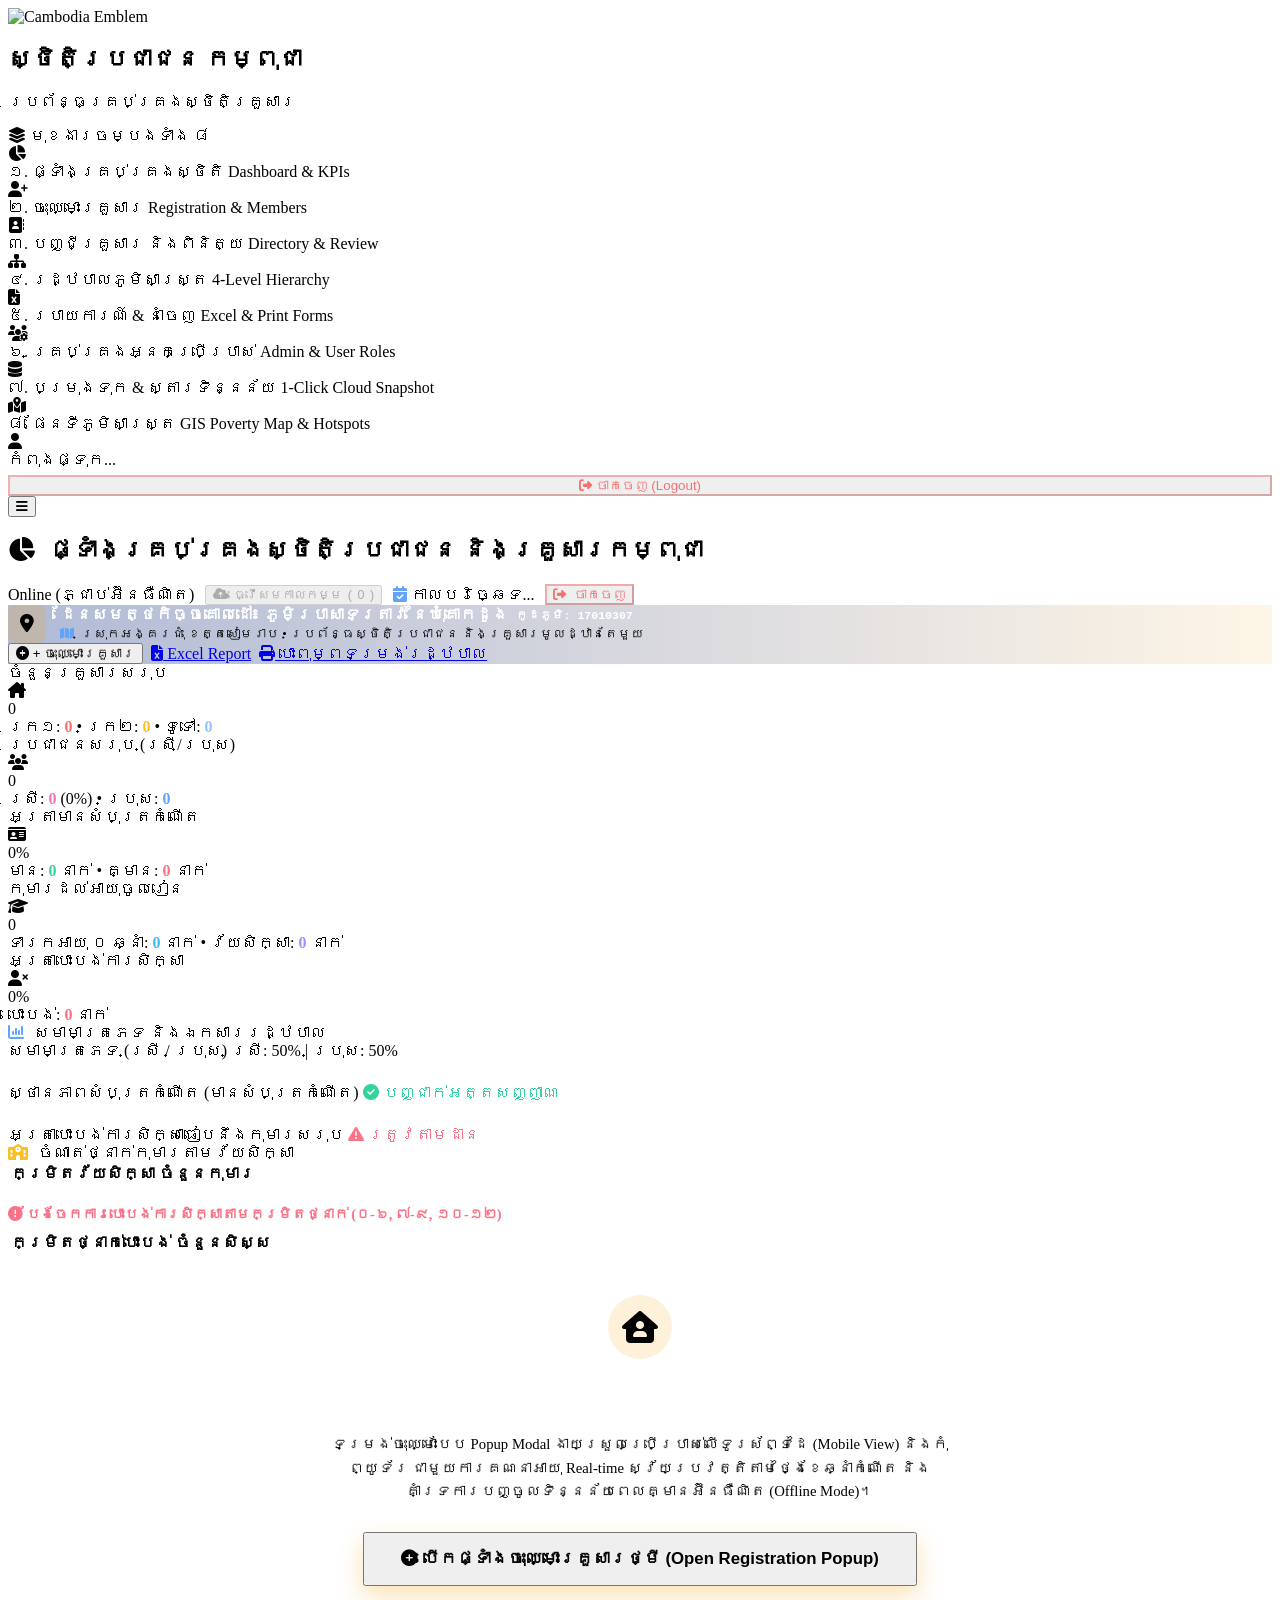
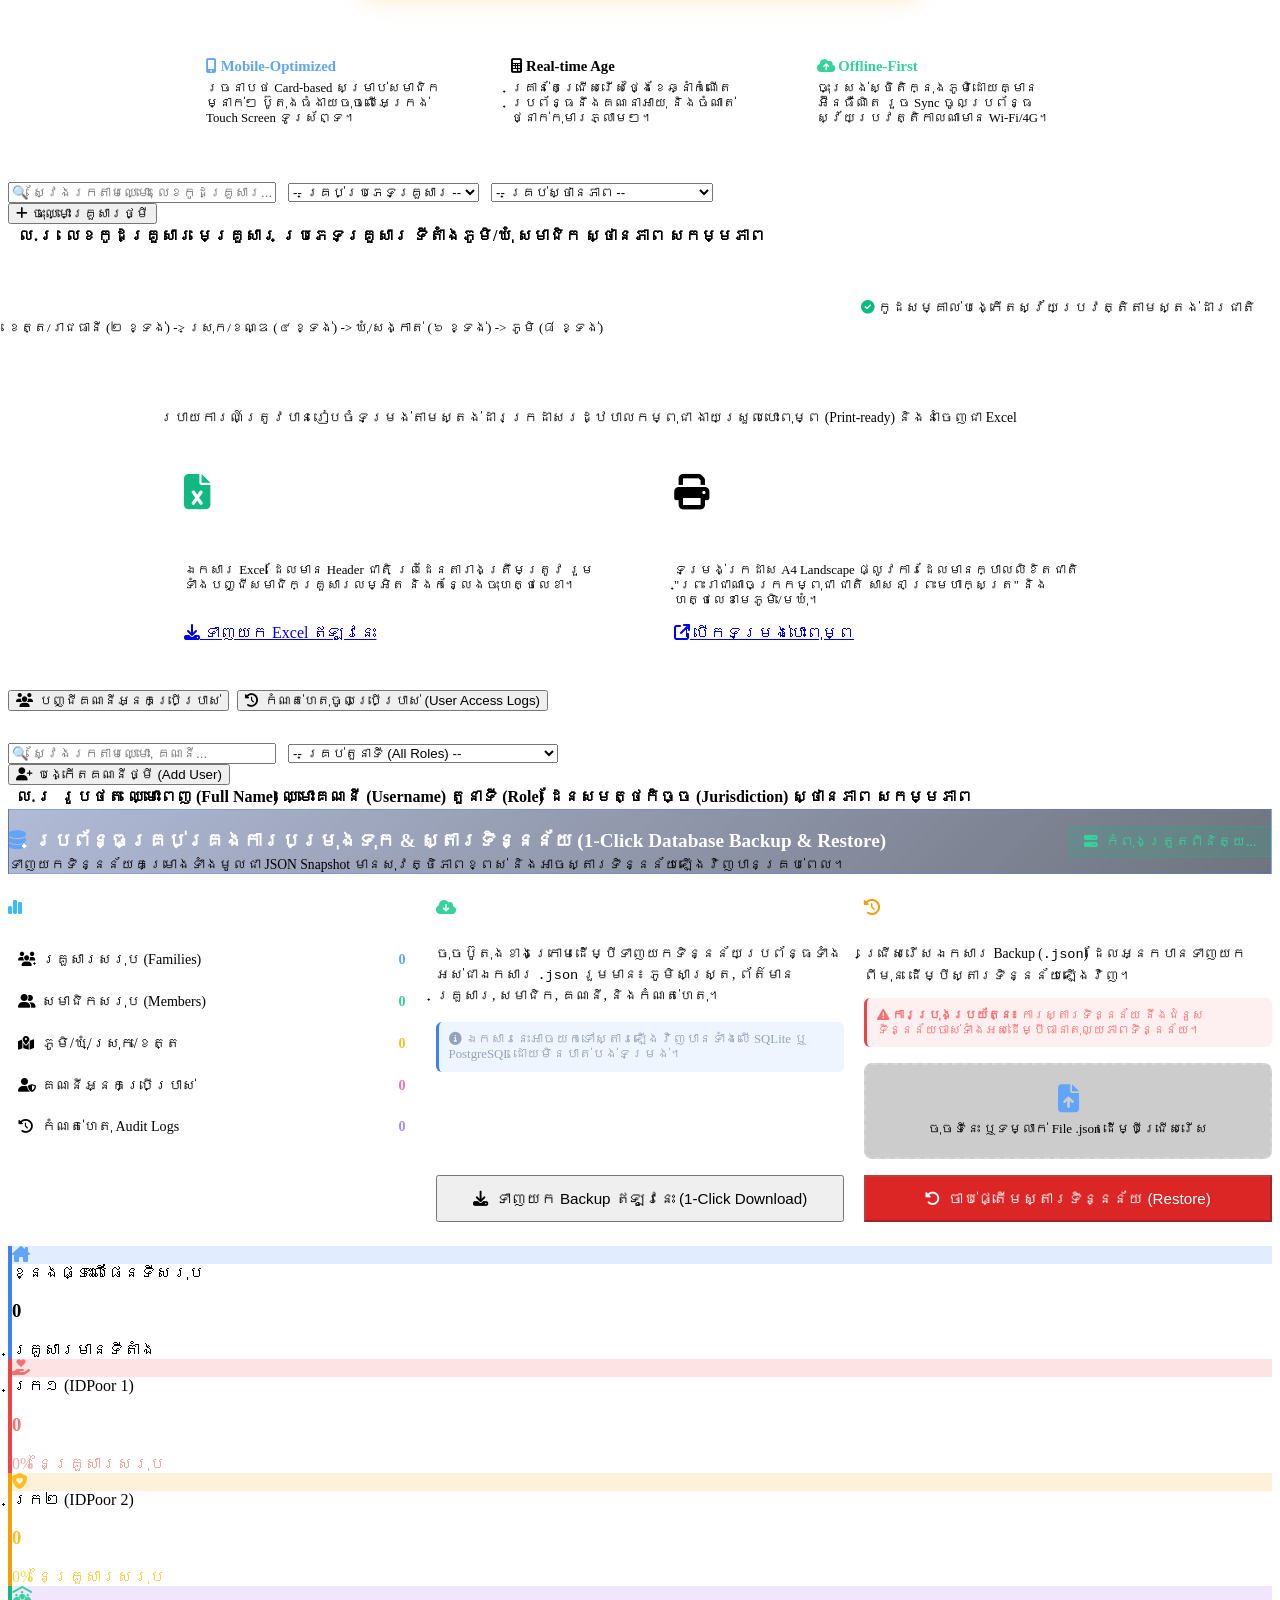
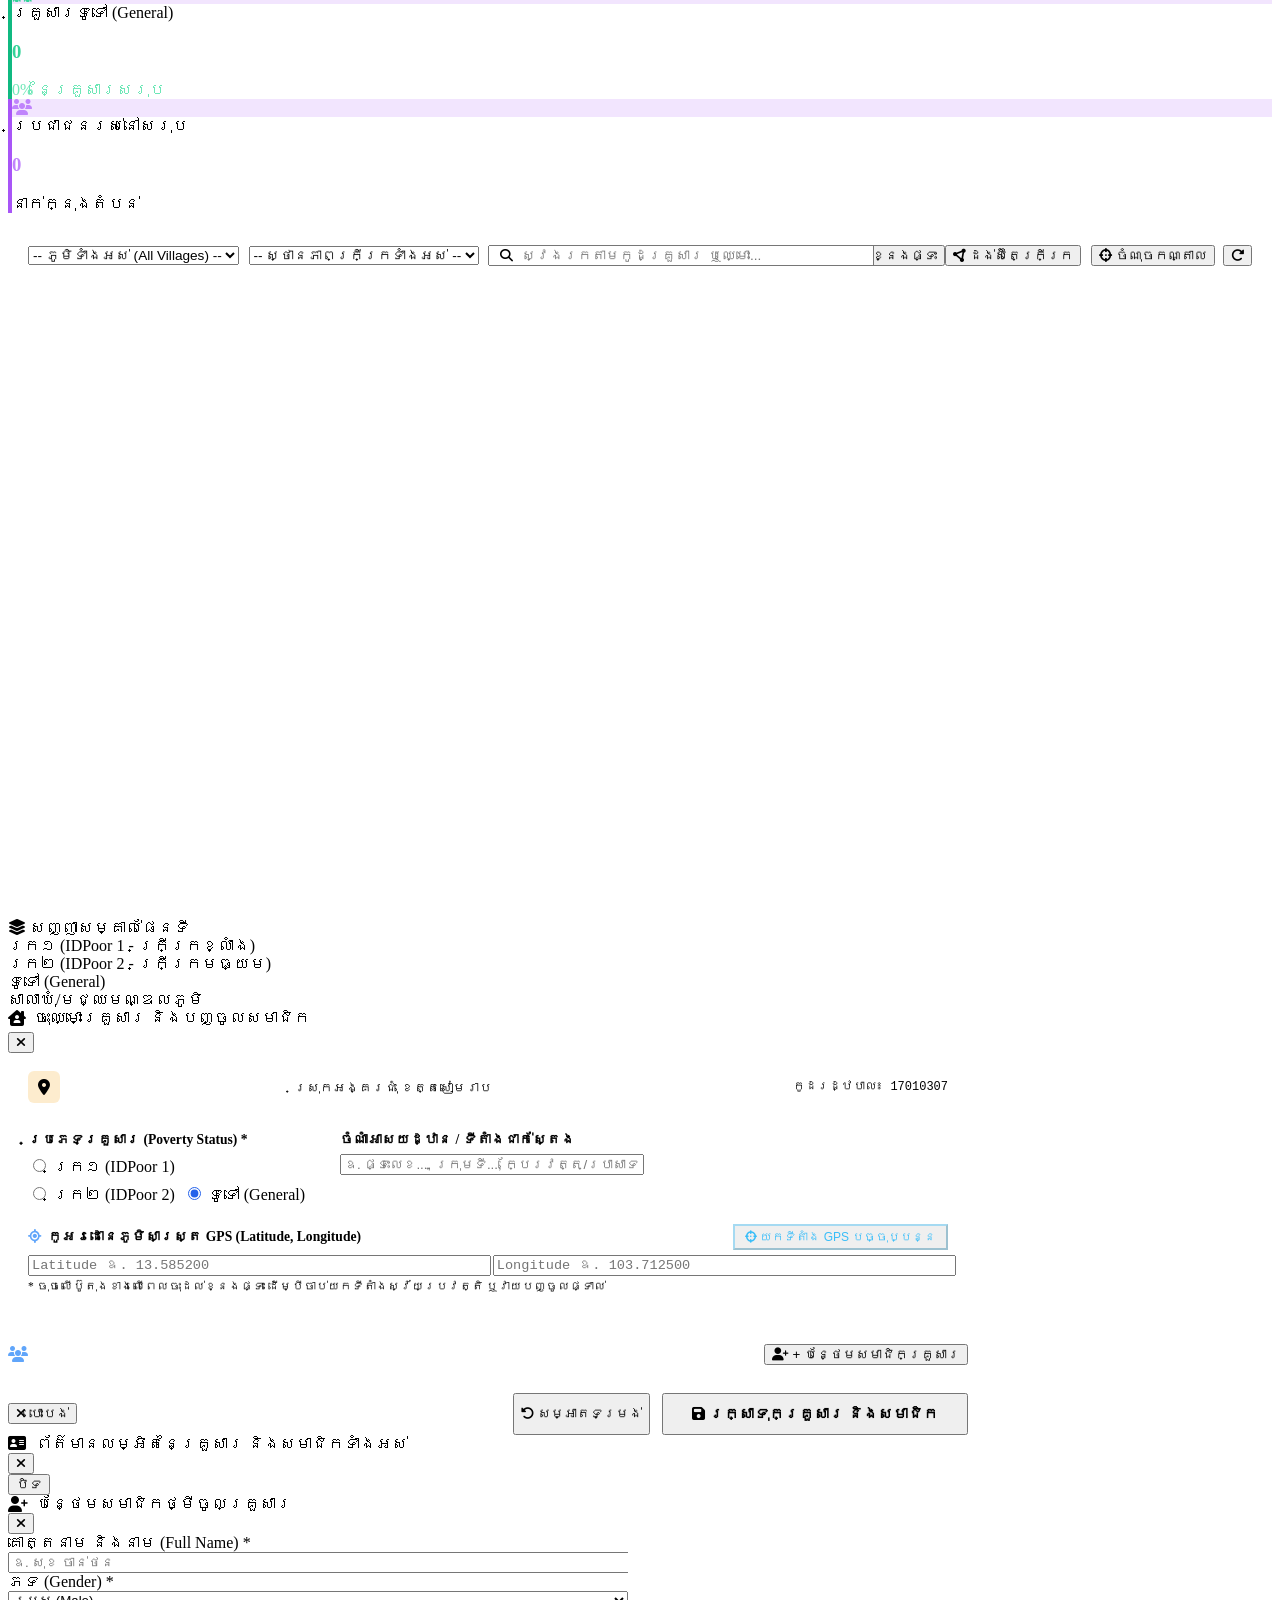
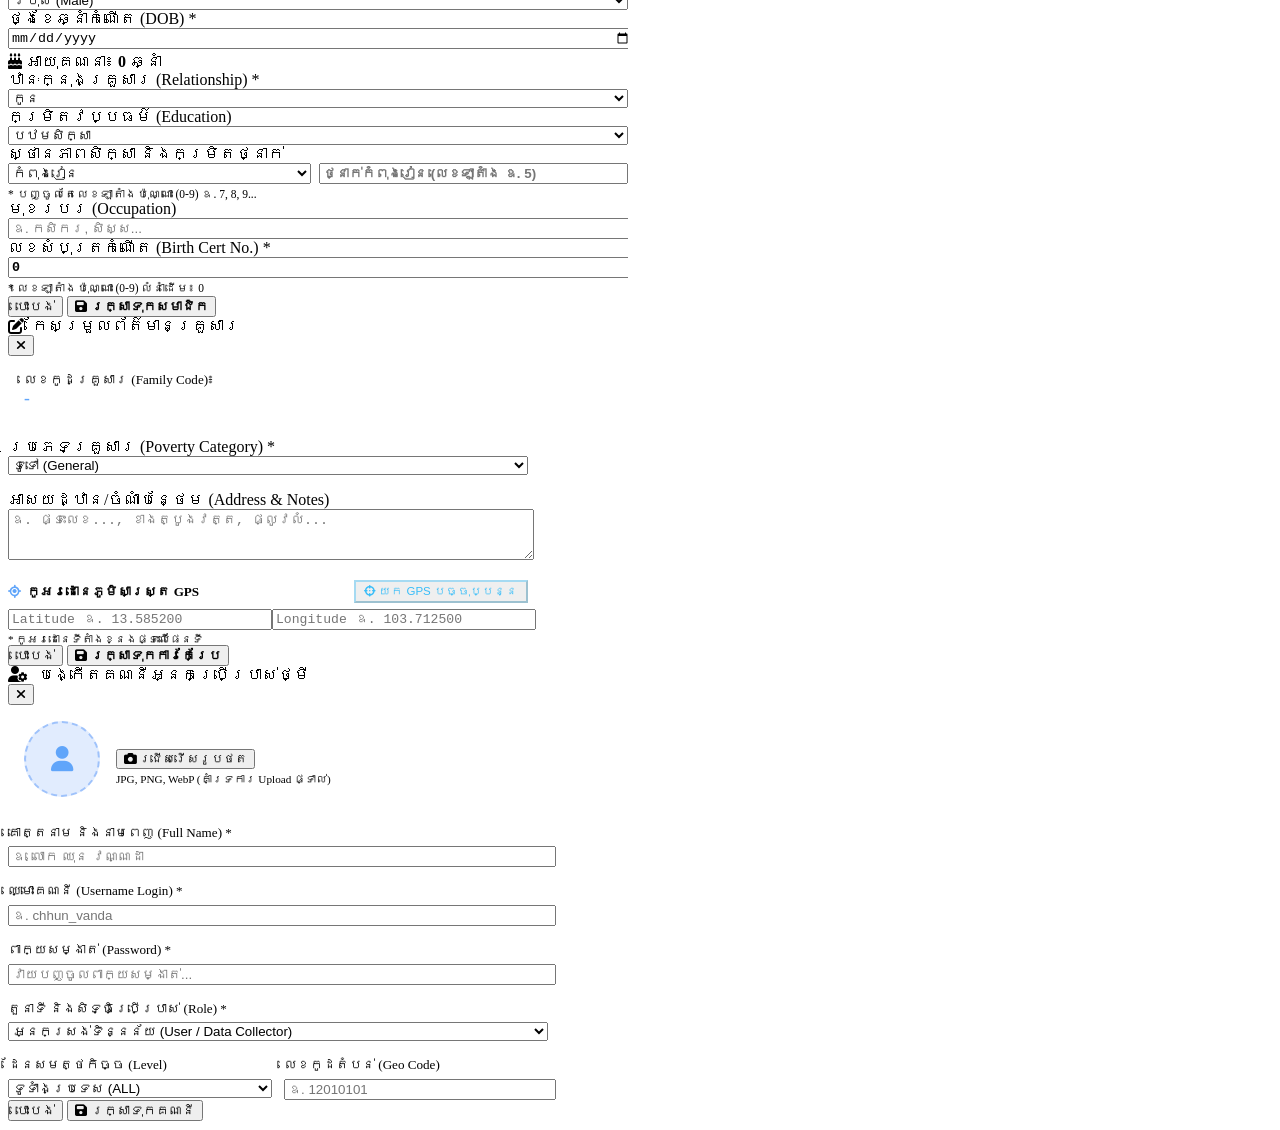
==== commit 6007d66a: "feat: Add GIS & Technology module with interactive Leaflet map, poverty hotspots, and field GPS capt" ====
--- a/app/templates/index.html
+++ b/app/templates/index.html
@@ -26,7 +26,11 @@
   <meta http-equiv="Expires" content="0" />
 
   <!-- Stylesheets -->
-  <link rel="stylesheet" href="/static/css/style.css?v=3.2" />
+  <link rel="stylesheet" href="/static/css/style.css?v=3.4" />
+
+  <!-- Leaflet GIS Map Library -->
+  <link rel="stylesheet" href="https://unpkg.com/leaflet@1.9.4/dist/leaflet.css" integrity="sha256-p4NxAoJBhIIN+hmNHrzRCf9tD/miZyoHS5obTRR9BMY=" crossorigin="" />
+  <script src="https://unpkg.com/leaflet@1.9.4/dist/leaflet.js" integrity="sha256-20nQCchB9co0qIjJZRGuk2/Z9VM+kNiyxNV1lvTlZBo=" crossorigin=""></script>
 </head>
 
 <body>
@@ -49,9 +53,9 @@
         </div>
       </div>
 
-      <!-- The 5 Core Functions Navigation on the Left -->
+      <!-- The Core Functions Navigation on the Left -->
       <div class="sidebar-section-title" id="sidebar-menu-title">
-        <i class="fa-solid fa-layer-group"></i> មុខងារចម្បងទាំង ៦
+        <i class="fa-solid fa-layer-group"></i> មុខងារចម្បងទាំង ៨
       </div>
 
       <nav class="sidebar-nav">
@@ -108,6 +112,14 @@
           <div class="nav-label">
             <span class="nav-title">៧. បម្រុងទុក & ស្តារទិន្នន័យ</span>
             <span class="nav-sub">1-Click Cloud Snapshot</span>
+          </div>
+        </a>
+
+        <a class="nav-item" data-tab="gis" id="nav-item-gis">
+          <div class="nav-icon"><i class="fa-solid fa-map-location-dot"></i></div>
+          <div class="nav-label">
+            <span class="nav-title">៨. ផែនទីភូមិសាស្ត្រ GIS</span>
+            <span class="nav-sub">Poverty Map & Hotspots</span>
           </div>
         </a>
       </nav>
@@ -767,6 +779,116 @@
           </div>
         </section>
 
+        <!-- 8. GIS & TECHNOLOGY TAB -->
+        <section id="view-gis" class="view-section">
+          <!-- Top KPI Metrics -->
+          <div class="stats-grid" style="grid-template-columns: repeat(auto-fit, minmax(180px, 1fr)); margin-bottom: 1rem;">
+            <div class="stat-card" style="border-left: 4px solid #3b82f6;">
+              <div class="stat-icon" style="background: rgba(59, 130, 246, 0.15); color: #60a5fa;"><i class="fa-solid fa-house-chimney"></i></div>
+              <div class="stat-info">
+                <span class="stat-label">ខ្នងផ្ទះលើផែនទីសរុប</span>
+                <h3 class="stat-val" id="gis-stat-total">0</h3>
+                <span class="stat-sub text-dim">គ្រួសារមានទីតាំង</span>
+              </div>
+            </div>
+            <div class="stat-card" style="border-left: 4px solid #ef4444;">
+              <div class="stat-icon" style="background: rgba(239, 68, 68, 0.15); color: #f87171;"><i class="fa-solid fa-hand-holding-heart"></i></div>
+              <div class="stat-info">
+                <span class="stat-label">ក្រ១ (IDPoor 1)</span>
+                <h3 class="stat-val" id="gis-stat-poor1" style="color: #f87171;">0</h3>
+                <span class="stat-sub" id="gis-stat-poor1-pct" style="color: #fca5a5;">0% នៃគ្រួសារសរុប</span>
+              </div>
+            </div>
+            <div class="stat-card" style="border-left: 4px solid #f59e0b;">
+              <div class="stat-icon" style="background: rgba(245, 158, 11, 0.15); color: #fbbf24;"><i class="fa-solid fa-shield-heart"></i></div>
+              <div class="stat-info">
+                <span class="stat-label">ក្រ២ (IDPoor 2)</span>
+                <h3 class="stat-val" id="gis-stat-poor2" style="color: #fbbf24;">0</h3>
+                <span class="stat-sub" id="gis-stat-poor2-pct" style="color: #fcd34d;">0% នៃគ្រួសារសរុប</span>
+              </div>
+            </div>
+            <div class="stat-card" style="border-left: 4px solid #10b981;">
+              <div class="stat-icon" style="background: rgba(168, 85, 247, 0.15); color: #34d399;"><i class="fa-solid fa-people-roof"></i></div>
+              <div class="stat-info">
+                <span class="stat-label">គ្រួសារទូទៅ (General)</span>
+                <h3 class="stat-val" id="gis-stat-general" style="color: #34d399;">0</h3>
+                <span class="stat-sub" id="gis-stat-general-pct" style="color: #6ee7b7;">0% នៃគ្រួសារសរុប</span>
+              </div>
+            </div>
+            <div class="stat-card" style="border-left: 4px solid #a855f7;">
+              <div class="stat-icon" style="background: rgba(168, 85, 247, 0.15); color: #c084fc;"><i class="fa-solid fa-users"></i></div>
+              <div class="stat-info">
+                <span class="stat-label">ប្រជាជនរស់នៅសរុប</span>
+                <h3 class="stat-val" id="gis-stat-pop" style="color: #c084fc;">0</h3>
+                <span class="stat-sub text-dim">នាក់ក្នុងតំបន់</span>
+              </div>
+            </div>
+          </div>
+
+          <!-- GIS Control & Filter Toolbar -->
+          <div class="card" style="margin-bottom: 1rem; padding: 0.9rem 1.25rem;">
+            <div style="display: flex; flex-wrap: wrap; gap: 0.75rem; align-items: center; justify-content: space-between;">
+              <div style="display: flex; flex-wrap: wrap; gap: 0.6rem; align-items: center; flex: 1; min-width: 280px;">
+                <select id="gis-filter-village" class="form-select" style="min-width: 170px; font-size: 0.85rem;">
+                  <option value="">-- ភូមិទាំងអស់ (All Villages) --</option>
+                </select>
+                <select id="gis-filter-poor" class="form-select" style="min-width: 160px; font-size: 0.85rem;">
+                  <option value="">-- ស្ថានភាពក្រីក្រទាំងអស់ --</option>
+                  <option value="IDPOOR_1">ក្រ១ (IDPoor 1)</option>
+                  <option value="IDPOOR_2">ក្រ២ (IDPoor 2)</option>
+                  <option value="GENERAL">ទូទៅ (General)</option>
+                </select>
+                <div style="position: relative; flex: 1; min-width: 180px;">
+                  <input type="text" id="gis-filter-search" class="form-input" placeholder="ស្វែងរកតាមកូដគ្រួសារ ឬឈ្មោះ..." style="width: 100%; padding-left: 2rem; font-size: 0.85rem;" />
+                  <i class="fa-solid fa-magnifying-glass" style="position: absolute; left: 0.75rem; top: 50%; transform: translateY(-50%); color: var(--text-dim); font-size: 0.8rem;"></i>
+                </div>
+              </div>
+
+              <div style="display: flex; gap: 0.5rem; align-items: center;">
+                <div class="btn-group" style="display: inline-flex; background: var(--bg-surface); padding: 2px; border-radius: 6px; border: 1px solid var(--border-color);">
+                  <button type="button" id="btn-gis-mode-pins" class="btn btn-sm btn-primary" title="បង្ហាញសញ្ញាសម្គាល់ខ្នងផ្ទះ">
+                    <i class="fa-solid fa-location-dot"></i> <span class="hide-mobile">ខ្នងផ្ទះ</span>
+                  </button>
+                  <button type="button" id="btn-gis-mode-heatmap" class="btn btn-sm btn-outline" title="បង្ហាញដង់ស៊ីតេភាពក្រីក្រ">
+                    <i class="fa-solid fa-circle-nodes"></i> <span class="hide-mobile">ដង់ស៊ីតេក្រីក្រ</span>
+                  </button>
+                </div>
+                <button type="button" id="btn-gis-recenter" class="btn btn-sm btn-outline" title="តម្រង់ទីតាំងកណ្តាលភូមិ">
+                  <i class="fa-solid fa-crosshairs"></i> <span class="hide-mobile">ចំណុចកណ្តាល</span>
+                </button>
+                <button type="button" id="btn-gis-refresh" class="btn btn-sm btn-outline" title="ផ្ទុកទិន្នន័យឡើងវិញ">
+                  <i class="fa-solid fa-rotate-right"></i>
+                </button>
+              </div>
+            </div>
+          </div>
+
+          <!-- Map View Canvas Container with Floating Legend -->
+          <div class="card" style="padding: 0; overflow: hidden; position: relative; border: 1px solid var(--border-color);">
+            <div id="gis-map" style="width: 100%; height: 620px; min-height: 480px; z-index: 1;"></div>
+            
+            <!-- Floating Map Legend -->
+            <div class="gis-legend-overlay">
+              <div class="gis-legend-title"><i class="fa-solid fa-layer-group"></i> សញ្ញាសម្គាល់ផែនទី</div>
+              <div class="gis-legend-item">
+                <span class="gis-legend-dot dot-poor1"></span>
+                <span>ក្រ១ (IDPoor 1 - ក្រីក្រខ្លាំង)</span>
+              </div>
+              <div class="gis-legend-item">
+                <span class="gis-legend-dot dot-poor2"></span>
+                <span>ក្រ២ (IDPoor 2 - ក្រីក្រមធ្យម)</span>
+              </div>
+              <div class="gis-legend-item">
+                <span class="gis-legend-dot dot-general"></span>
+                <span>ទូទៅ (General)</span>
+              </div>
+              <div class="gis-legend-item">
+                <span class="gis-legend-dot dot-admin"></span>
+                <span>សាលាឃុំ/មជ្ឈមណ្ឌលភូមិ</span>
+              </div>
+            </div>
+          </div>
+        </section>
       </main>
     </div> <!-- .app-main-wrapper -->
   </div> <!-- .app-layout -->
@@ -846,6 +968,23 @@
                 <input type="text" id="form-address-note" class="form-input"
                   placeholder="ឧ. ផ្ទះលេខ..., ក្រុមទី..., ក្បែរវត្ត/ប្រាសាទ..." style="width: 100%;" />
               </div>
+
+              <div style="grid-column: 1 / -1; margin-top: 0.25rem;">
+                <div style="display: flex; justify-content: space-between; align-items: center; margin-bottom: 0.35rem;">
+                  <label style="font-size: 0.85rem; font-weight: 600; color: var(--text-muted); display: flex; align-items: center; gap: 0.4rem;">
+                    <i class="fa-solid fa-location-crosshairs" style="color: #60a5fa;"></i>
+                    <span>កូអរដោនេភូមិសាស្ត្រ GPS (Latitude, Longitude)</span>
+                  </label>
+                  <button type="button" id="btn-get-current-gps" class="btn btn-sm btn-outline" style="font-size: 0.75rem; padding: 0.25rem 0.6rem; color: #38bdf8; border-color: rgba(56, 189, 248, 0.4);">
+                    <i class="fa-solid fa-crosshairs"></i> យកទីតាំង GPS បច្ចុប្បន្ន
+                  </button>
+                </div>
+                <div style="display: grid; grid-template-columns: 1fr 1fr; gap: 0.6rem;">
+                  <input type="number" step="any" id="form-latitude" class="form-input" placeholder="Latitude ឧ. 13.585200" style="width: 100%; font-family: monospace; font-size: 0.85rem;" />
+                  <input type="number" step="any" id="form-longitude" class="form-input" placeholder="Longitude ឧ. 103.712500" style="width: 100%; font-family: monospace; font-size: 0.85rem;" />
+                </div>
+                <small id="gps-status-feedback" class="text-dim" style="font-size: 0.72rem; margin-top: 0.2rem; display: block;">* ចុចលើប៊ូតុងខាងលើពេលចុះដល់ខ្នងផ្ទះ ដើម្បីចាប់យកទីតាំងស្វ័យប្រវត្តិ ឬវាយបញ្ចូលផ្ទាល់</small>
+              </div>
             </div>
           </div>
 
@@ -1048,6 +1187,23 @@
               <textarea id="edit-family-address" class="form-input" rows="3"
                 placeholder="ឧ. ផ្ទះលេខ..., ខាងត្បូងវត្ត, ផ្លូវលំ..." style="width: 100%; resize: vertical;"></textarea>
             </div>
+
+            <div class="member-card-field-group">
+              <div style="display: flex; justify-content: space-between; align-items: center; margin-bottom: 0.35rem;">
+                <label style="font-size: 0.82rem; font-weight: 600; color: var(--text-muted); display: flex; align-items: center; gap: 0.4rem;">
+                  <i class="fa-solid fa-location-crosshairs" style="color: #60a5fa;"></i>
+                  <span>កូអរដោនេភូមិសាស្ត្រ GPS</span>
+                </label>
+                <button type="button" id="btn-get-current-gps-edit" class="btn btn-sm btn-outline" style="font-size: 0.72rem; padding: 0.2rem 0.5rem; color: #38bdf8; border-color: rgba(56, 189, 248, 0.4);">
+                  <i class="fa-solid fa-crosshairs"></i> យក GPS បច្ចុប្បន្ន
+                </button>
+              </div>
+              <div style="display: grid; grid-template-columns: 1fr 1fr; gap: 0.5rem;">
+                <input type="number" step="any" id="edit-family-lat" class="form-input" placeholder="Latitude ឧ. 13.585200" style="width: 100%; font-family: monospace; font-size: 0.82rem;" />
+                <input type="number" step="any" id="edit-family-lng" class="form-input" placeholder="Longitude ឧ. 103.712500" style="width: 100%; font-family: monospace; font-size: 0.82rem;" />
+              </div>
+              <small id="gps-status-feedback-edit" class="text-dim" style="font-size: 0.7rem; margin-top: 0.2rem; display: block;">* កូអរដោនេទីតាំងខ្នងផ្ទះលើផែនទី</small>
+            </div>
           </div>
         </div>
 
@@ -1223,9 +1379,9 @@
   </div>
 
   <!-- Scripts -->
-  <script src="/static/js/db.js?v=3.2"></script>
-  <script src="/static/js/sync.js?v=3.2"></script>
-  <script src="/static/js/app.js?v=3.2"></script>
+  <script src="/static/js/db.js?v=3.4"></script>
+  <script src="/static/js/sync.js?v=3.4"></script>
+  <script src="/static/js/app.js?v=3.4"></script>
 </body>
 
 </html>
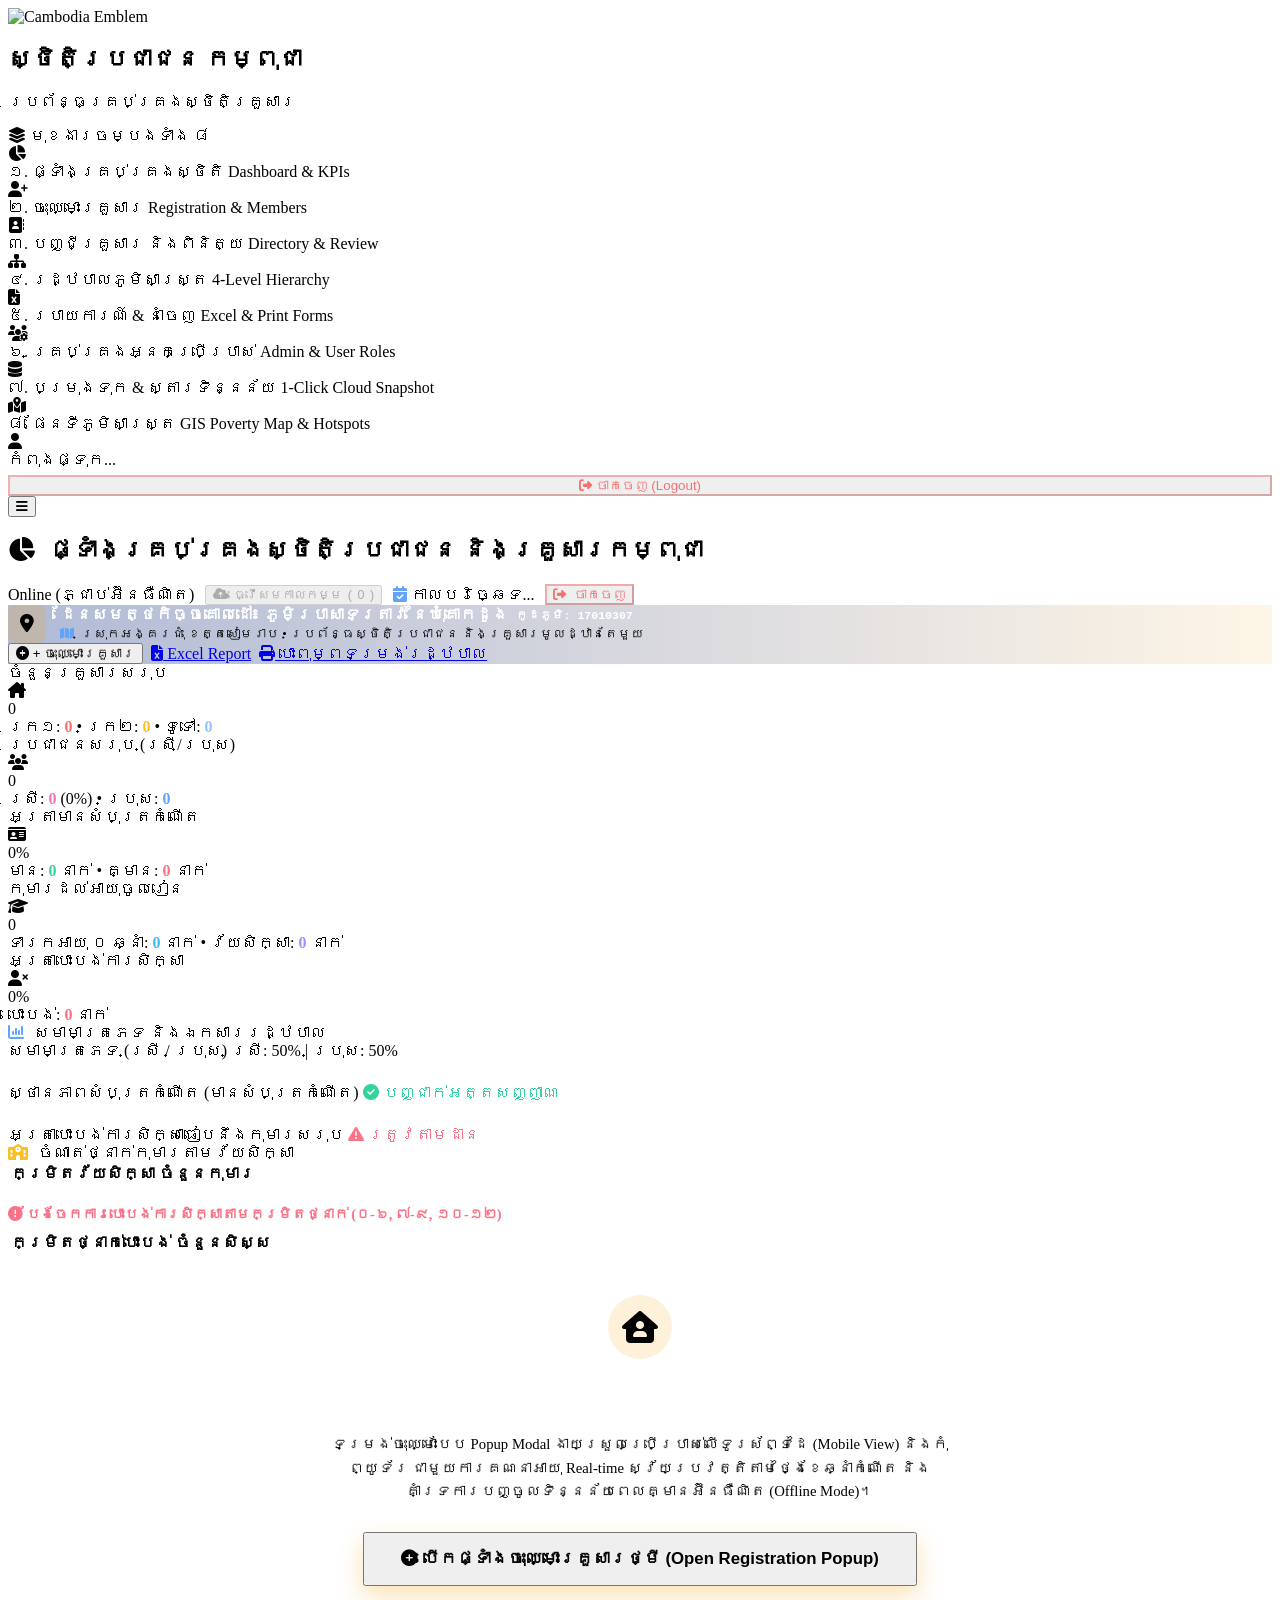
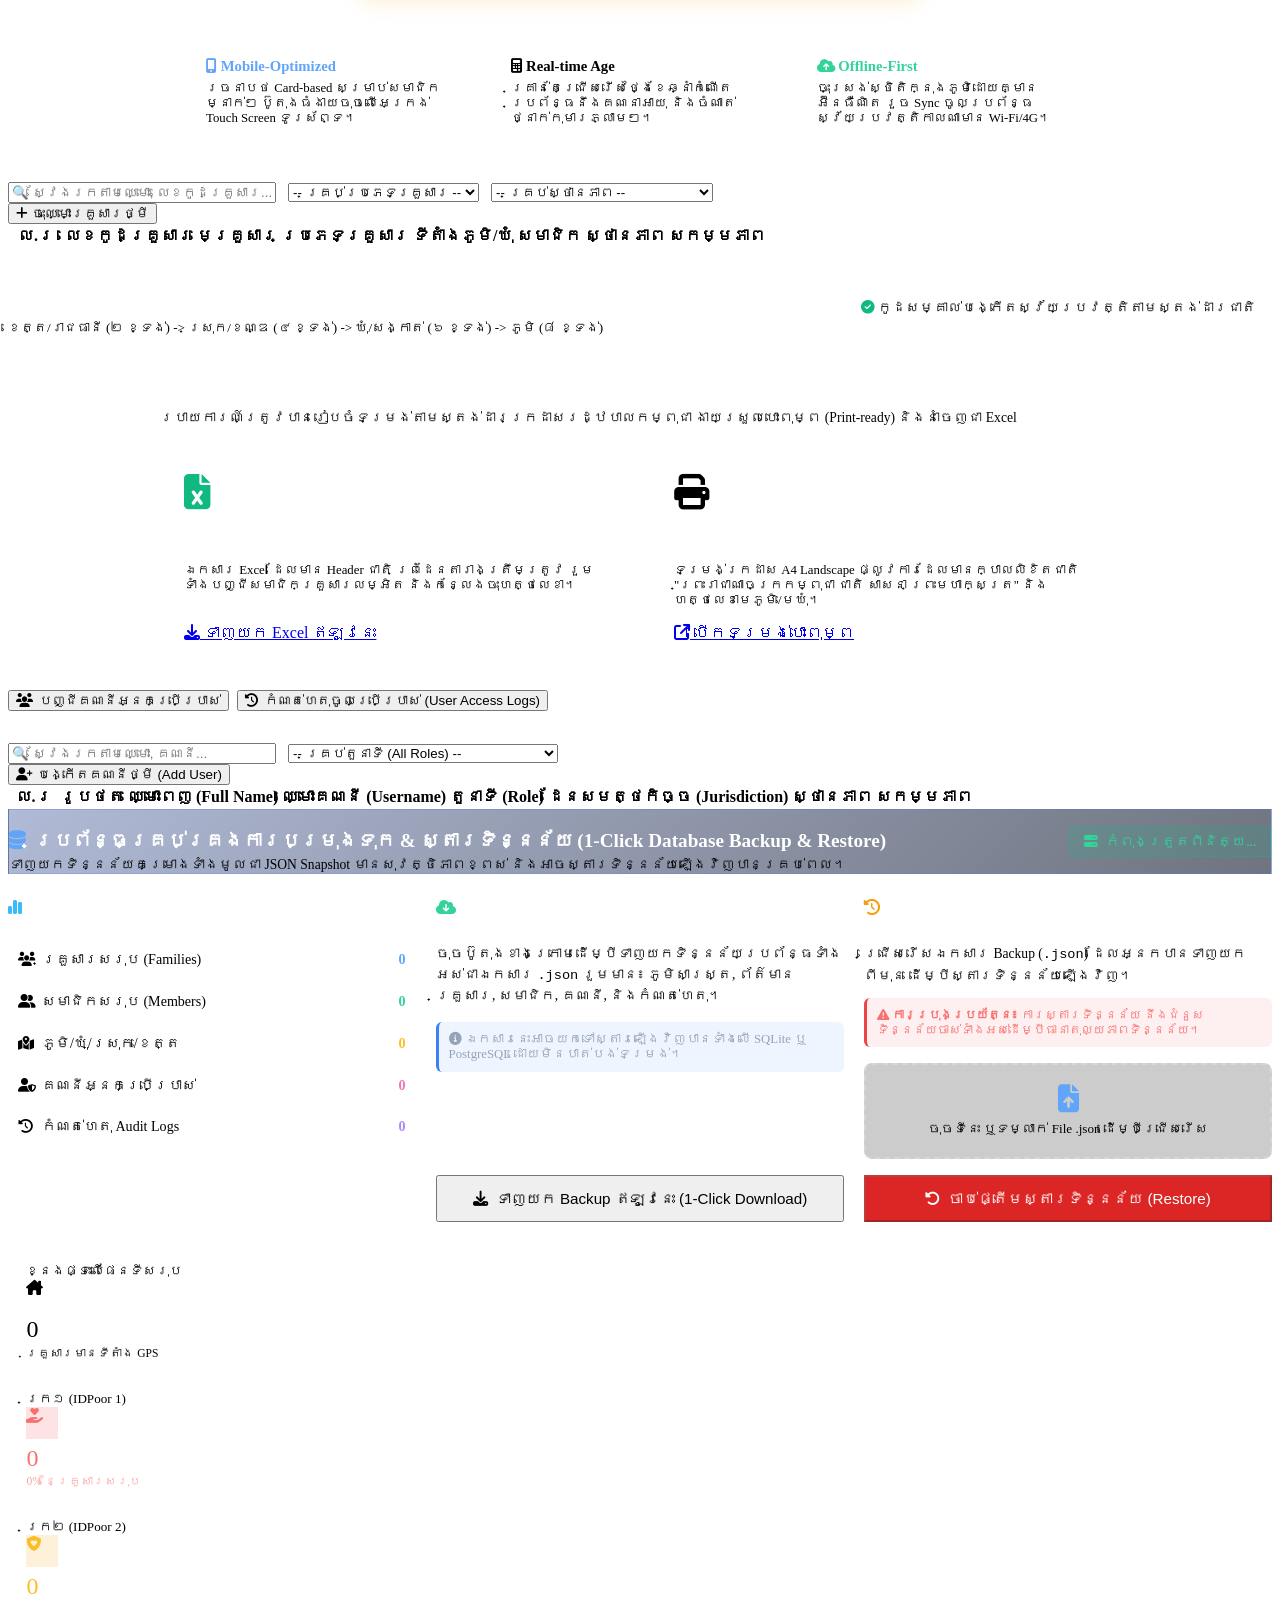
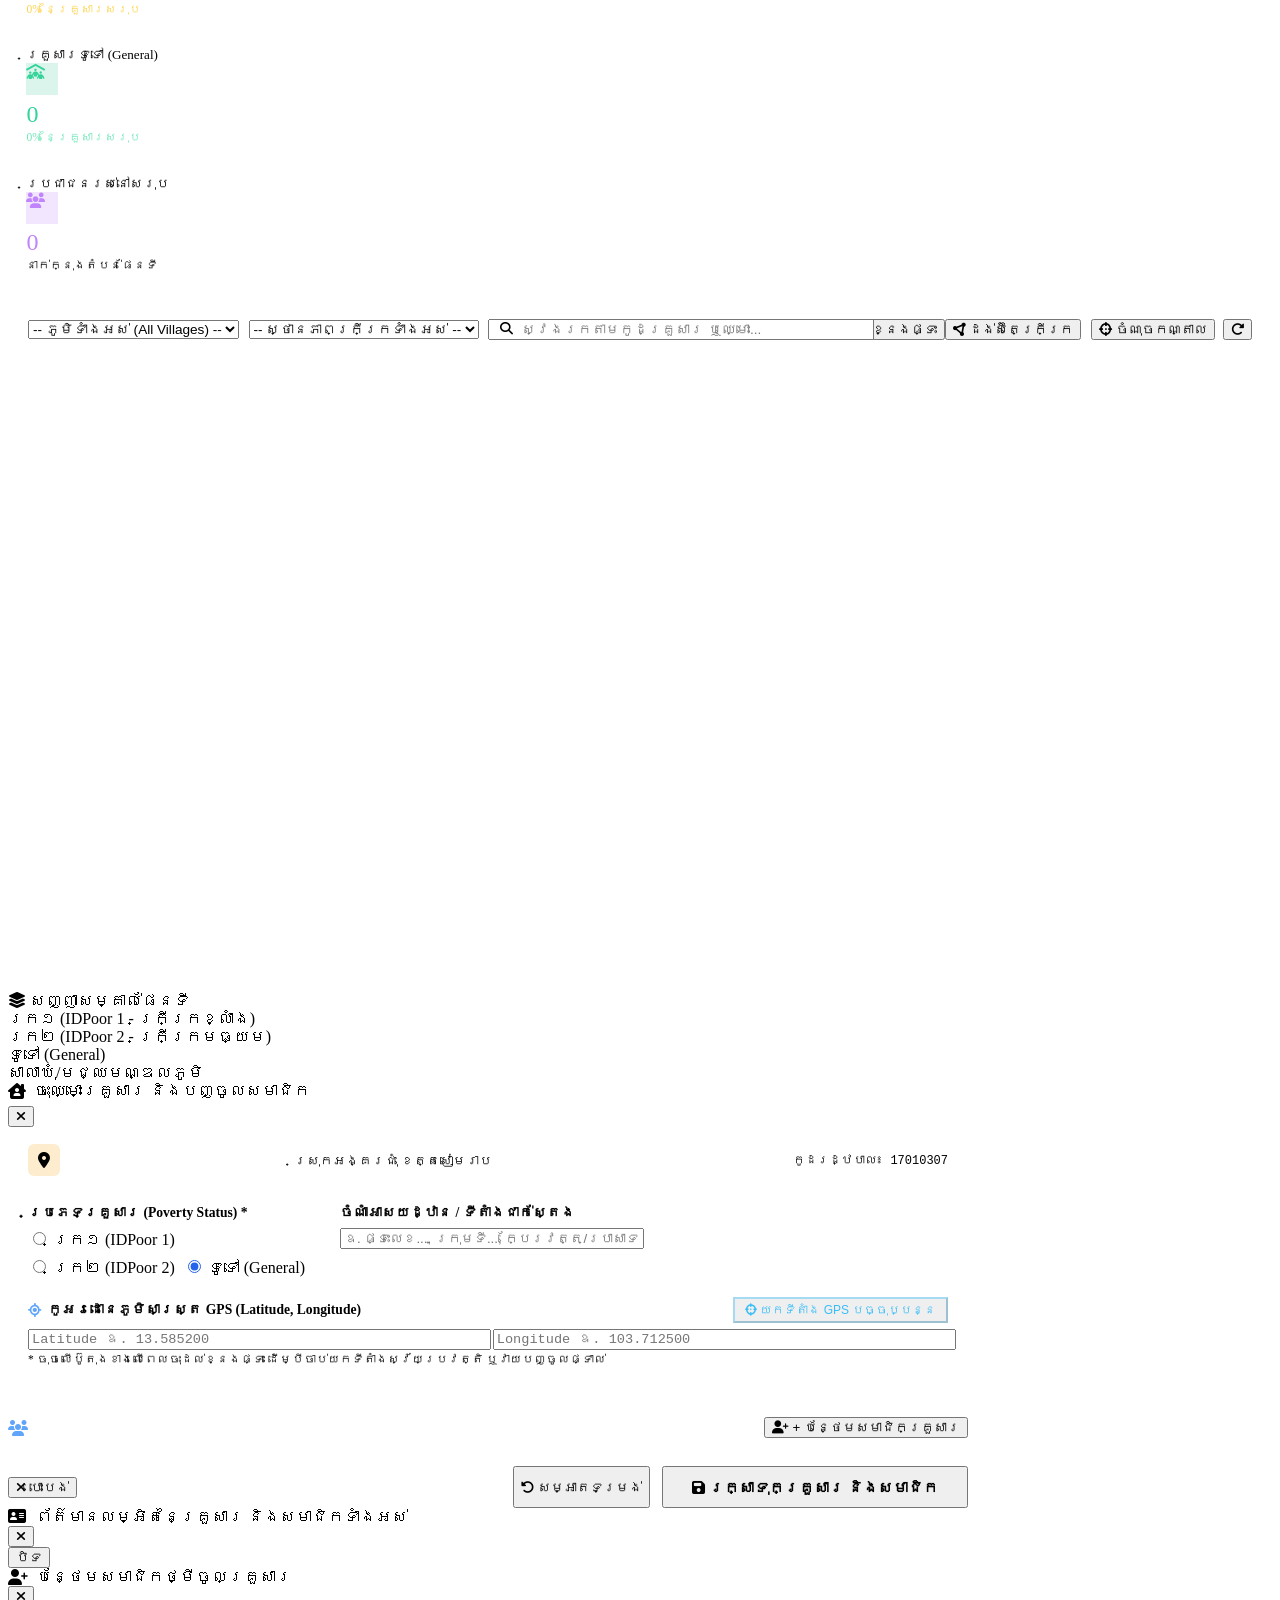
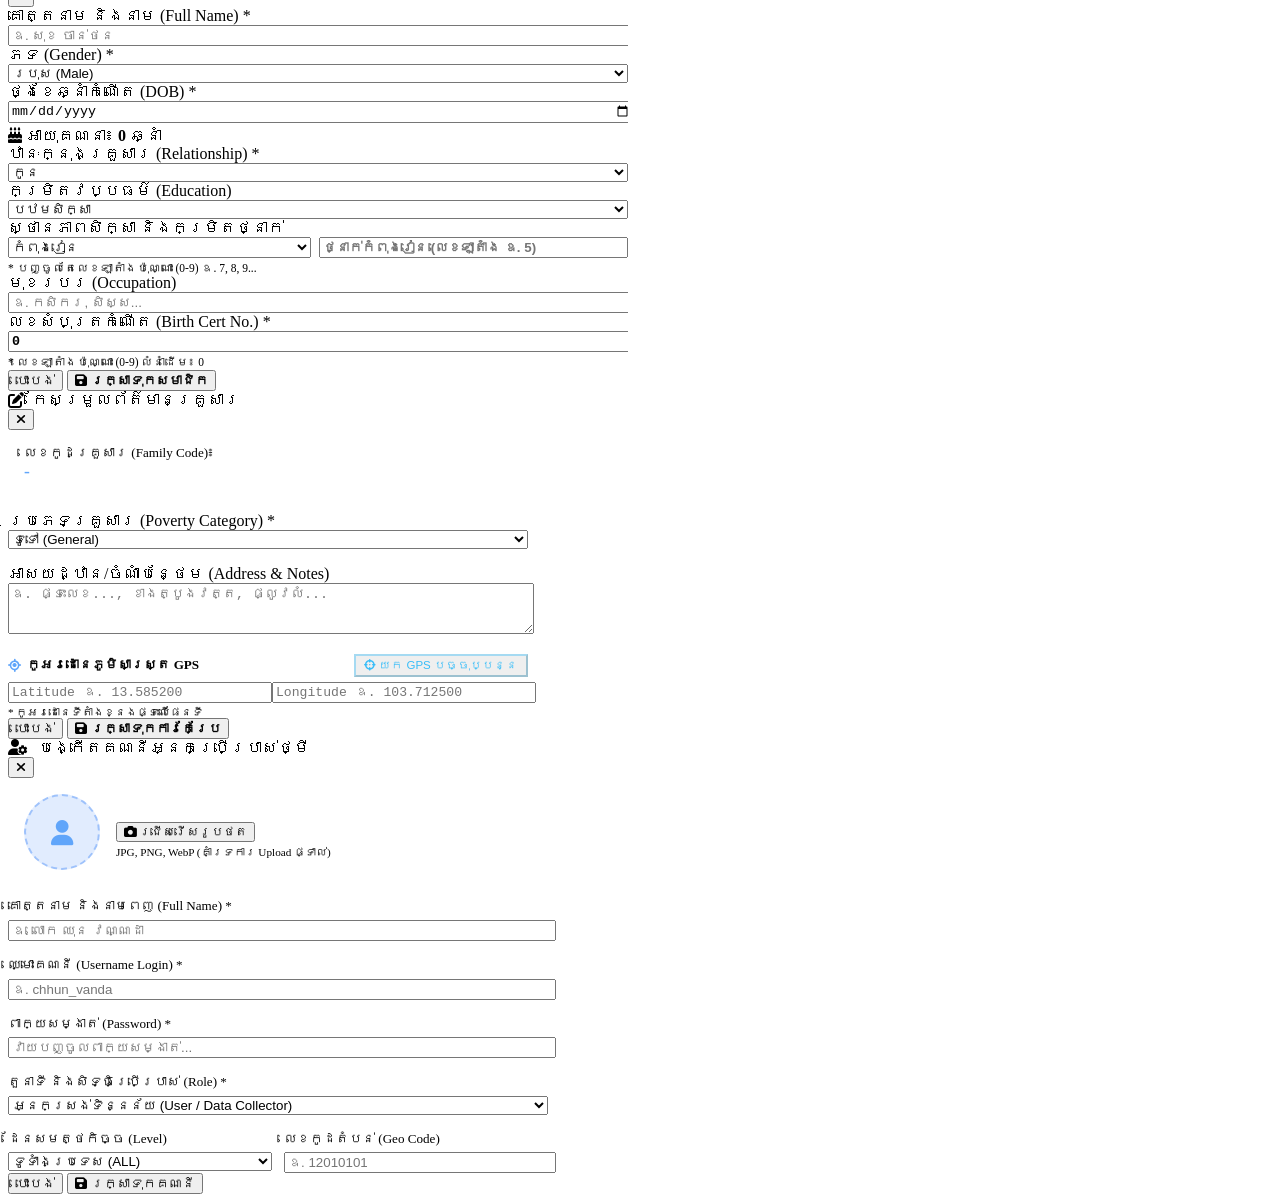
==== commit dd5055ce: "fix(gis): improve GIS KPI cards grid layout and balance sample poverty categories" ====
--- a/app/templates/index.html
+++ b/app/templates/index.html
@@ -782,45 +782,59 @@
         <!-- 8. GIS & TECHNOLOGY TAB -->
         <section id="view-gis" class="view-section">
           <!-- Top KPI Metrics -->
-          <div class="stats-grid" style="grid-template-columns: repeat(auto-fit, minmax(180px, 1fr)); margin-bottom: 1rem;">
-            <div class="stat-card" style="border-left: 4px solid #3b82f6;">
-              <div class="stat-icon" style="background: rgba(59, 130, 246, 0.15); color: #60a5fa;"><i class="fa-solid fa-house-chimney"></i></div>
-              <div class="stat-info">
-                <span class="stat-label">ខ្នងផ្ទះលើផែនទីសរុប</span>
-                <h3 class="stat-val" id="gis-stat-total">0</h3>
-                <span class="stat-sub text-dim">គ្រួសារមានទីតាំង</span>
-              </div>
-            </div>
-            <div class="stat-card" style="border-left: 4px solid #ef4444;">
-              <div class="stat-icon" style="background: rgba(239, 68, 68, 0.15); color: #f87171;"><i class="fa-solid fa-hand-holding-heart"></i></div>
-              <div class="stat-info">
-                <span class="stat-label">ក្រ១ (IDPoor 1)</span>
-                <h3 class="stat-val" id="gis-stat-poor1" style="color: #f87171;">0</h3>
-                <span class="stat-sub" id="gis-stat-poor1-pct" style="color: #fca5a5;">0% នៃគ្រួសារសរុប</span>
-              </div>
-            </div>
-            <div class="stat-card" style="border-left: 4px solid #f59e0b;">
-              <div class="stat-icon" style="background: rgba(245, 158, 11, 0.15); color: #fbbf24;"><i class="fa-solid fa-shield-heart"></i></div>
-              <div class="stat-info">
-                <span class="stat-label">ក្រ២ (IDPoor 2)</span>
-                <h3 class="stat-val" id="gis-stat-poor2" style="color: #fbbf24;">0</h3>
-                <span class="stat-sub" id="gis-stat-poor2-pct" style="color: #fcd34d;">0% នៃគ្រួសារសរុប</span>
-              </div>
-            </div>
-            <div class="stat-card" style="border-left: 4px solid #10b981;">
-              <div class="stat-icon" style="background: rgba(168, 85, 247, 0.15); color: #34d399;"><i class="fa-solid fa-people-roof"></i></div>
-              <div class="stat-info">
-                <span class="stat-label">គ្រួសារទូទៅ (General)</span>
-                <h3 class="stat-val" id="gis-stat-general" style="color: #34d399;">0</h3>
-                <span class="stat-sub" id="gis-stat-general-pct" style="color: #6ee7b7;">0% នៃគ្រួសារសរុប</span>
-              </div>
-            </div>
-            <div class="stat-card" style="border-left: 4px solid #a855f7;">
-              <div class="stat-icon" style="background: rgba(168, 85, 247, 0.15); color: #c084fc;"><i class="fa-solid fa-users"></i></div>
-              <div class="stat-info">
-                <span class="stat-label">ប្រជាជនរស់នៅសរុប</span>
-                <h3 class="stat-val" id="gis-stat-pop" style="color: #c084fc;">0</h3>
-                <span class="stat-sub text-dim">នាក់ក្នុងតំបន់</span>
+          <div class="kpi-grid" style="grid-template-columns: repeat(auto-fit, minmax(180px, 1fr)); gap: 0.75rem; margin-bottom: 1rem;">
+            <div class="card kpi-card blue" style="padding: 0.95rem 1.15rem;">
+              <div class="kpi-header" style="margin-bottom: 0.35rem;">
+                <span class="kpi-title" style="font-size: 0.82rem;">ខ្នងផ្ទះលើផែនទីសរុប</span>
+                <div class="kpi-icon" style="width: 32px; height: 32px; font-size: 0.95rem;"><i class="fa-solid fa-house-chimney"></i></div>
+              </div>
+              <div id="gis-stat-total" class="kpi-value" style="font-size: 1.5rem; margin-bottom: 0.2rem;">0</div>
+              <div class="kpi-sub" style="font-size: 0.72rem;">
+                <span>គ្រួសារមានទីតាំង GPS</span>
+              </div>
+            </div>
+
+            <div class="card kpi-card rose" style="padding: 0.95rem 1.15rem;">
+              <div class="kpi-header" style="margin-bottom: 0.35rem;">
+                <span class="kpi-title" style="font-size: 0.82rem;">ក្រ១ (IDPoor 1)</span>
+                <div class="kpi-icon" style="width: 32px; height: 32px; font-size: 0.95rem; background: rgba(239, 68, 68, 0.15); color: #f87171;"><i class="fa-solid fa-hand-holding-heart"></i></div>
+              </div>
+              <div id="gis-stat-poor1" class="kpi-value" style="font-size: 1.5rem; margin-bottom: 0.2rem; color: #f87171;">0</div>
+              <div class="kpi-sub" style="font-size: 0.72rem;">
+                <span id="gis-stat-poor1-pct" style="color: #fca5a5;">0% នៃគ្រួសារសរុប</span>
+              </div>
+            </div>
+
+            <div class="card kpi-card gold" style="padding: 0.95rem 1.15rem;">
+              <div class="kpi-header" style="margin-bottom: 0.35rem;">
+                <span class="kpi-title" style="font-size: 0.82rem;">ក្រ២ (IDPoor 2)</span>
+                <div class="kpi-icon" style="width: 32px; height: 32px; font-size: 0.95rem; background: rgba(245, 158, 11, 0.15); color: #fbbf24;"><i class="fa-solid fa-shield-heart"></i></div>
+              </div>
+              <div id="gis-stat-poor2" class="kpi-value" style="font-size: 1.5rem; margin-bottom: 0.2rem; color: #fbbf24;">0</div>
+              <div class="kpi-sub" style="font-size: 0.72rem;">
+                <span id="gis-stat-poor2-pct" style="color: #fcd34d;">0% នៃគ្រួសារសរុប</span>
+              </div>
+            </div>
+
+            <div class="card kpi-card green" style="padding: 0.95rem 1.15rem;">
+              <div class="kpi-header" style="margin-bottom: 0.35rem;">
+                <span class="kpi-title" style="font-size: 0.82rem;">គ្រួសារទូទៅ (General)</span>
+                <div class="kpi-icon" style="width: 32px; height: 32px; font-size: 0.95rem; background: rgba(16, 185, 129, 0.15); color: #34d399;"><i class="fa-solid fa-people-roof"></i></div>
+              </div>
+              <div id="gis-stat-general" class="kpi-value" style="font-size: 1.5rem; margin-bottom: 0.2rem; color: #34d399;">0</div>
+              <div class="kpi-sub" style="font-size: 0.72rem;">
+                <span id="gis-stat-general-pct" style="color: #6ee7b7;">0% នៃគ្រួសារសរុប</span>
+              </div>
+            </div>
+
+            <div class="card kpi-card purple" style="padding: 0.95rem 1.15rem;">
+              <div class="kpi-header" style="margin-bottom: 0.35rem;">
+                <span class="kpi-title" style="font-size: 0.82rem;">ប្រជាជនរស់នៅសរុប</span>
+                <div class="kpi-icon" style="width: 32px; height: 32px; font-size: 0.95rem; background: rgba(168, 85, 247, 0.15); color: #c084fc;"><i class="fa-solid fa-users"></i></div>
+              </div>
+              <div id="gis-stat-pop" class="kpi-value" style="font-size: 1.5rem; margin-bottom: 0.2rem; color: #c084fc;">0</div>
+              <div class="kpi-sub" style="font-size: 0.72rem;">
+                <span>នាក់ក្នុងតំបន់ផែនទី</span>
               </div>
             </div>
           </div>
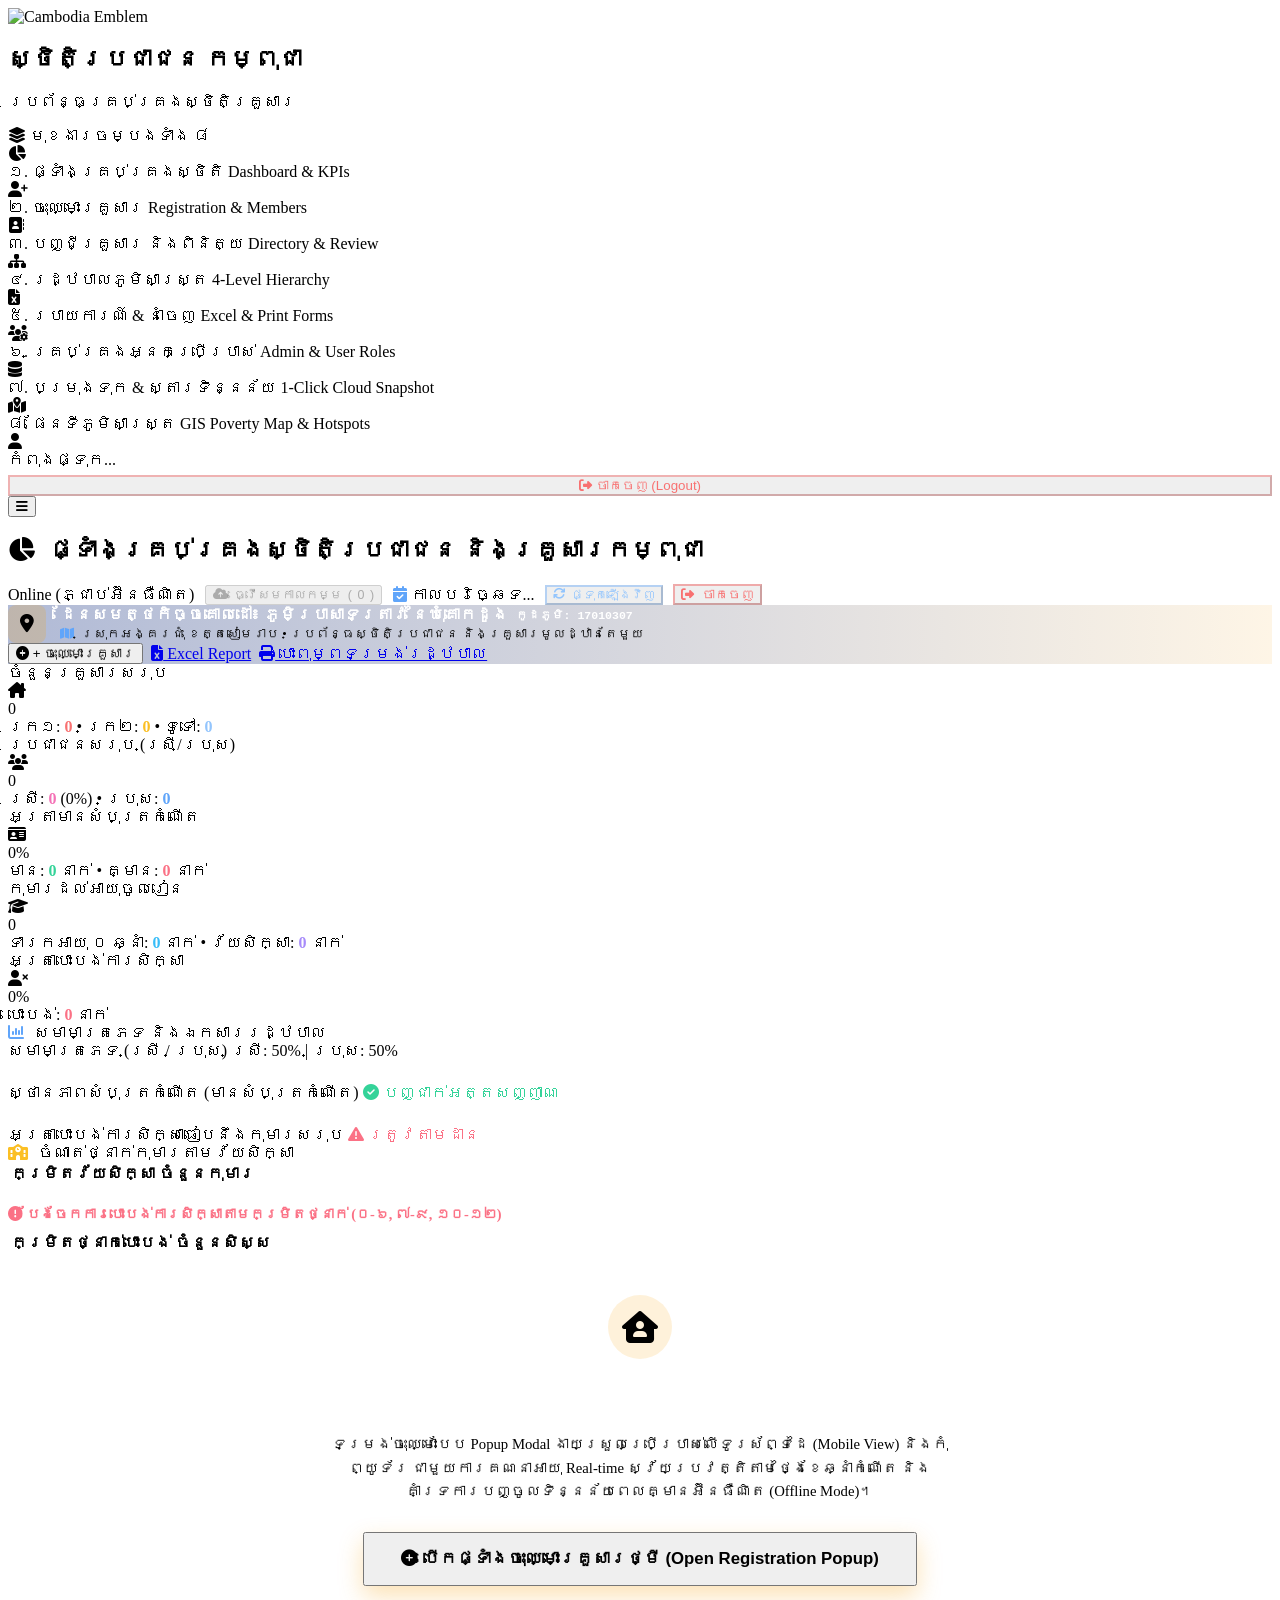
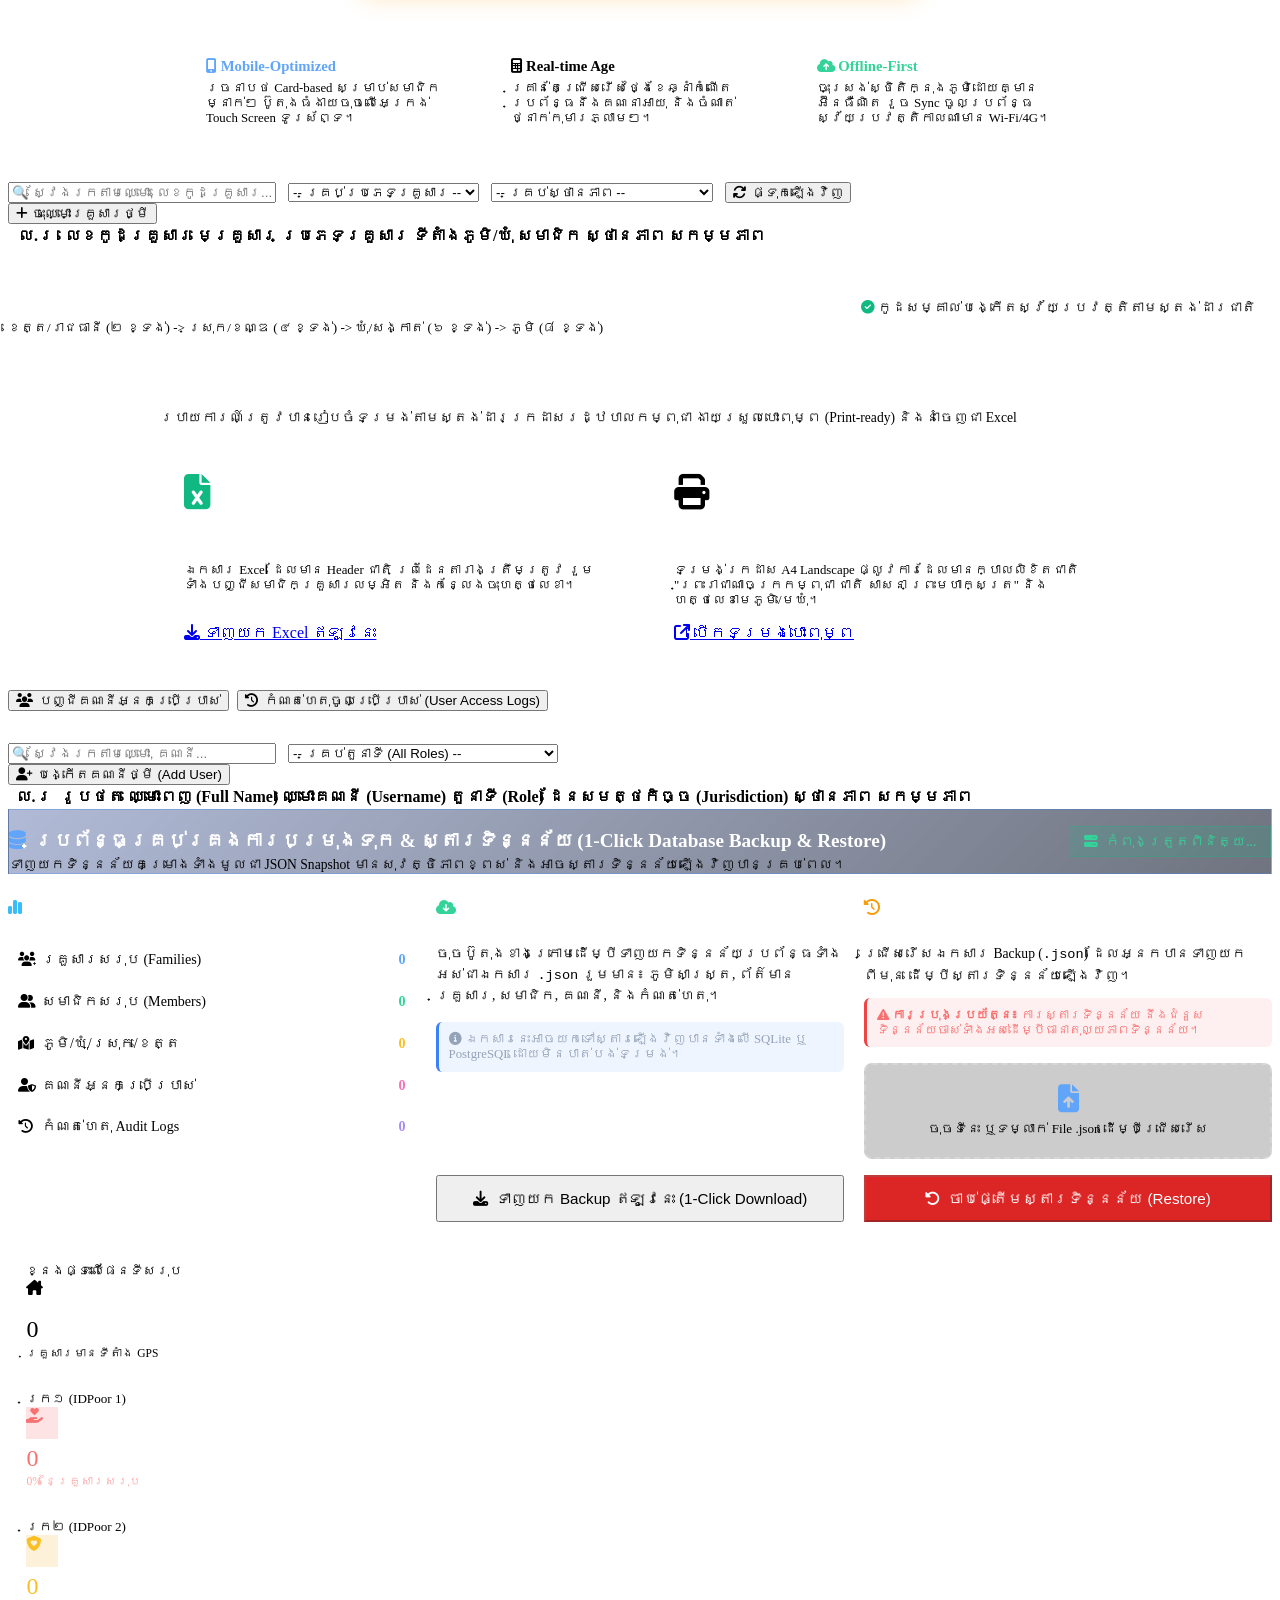
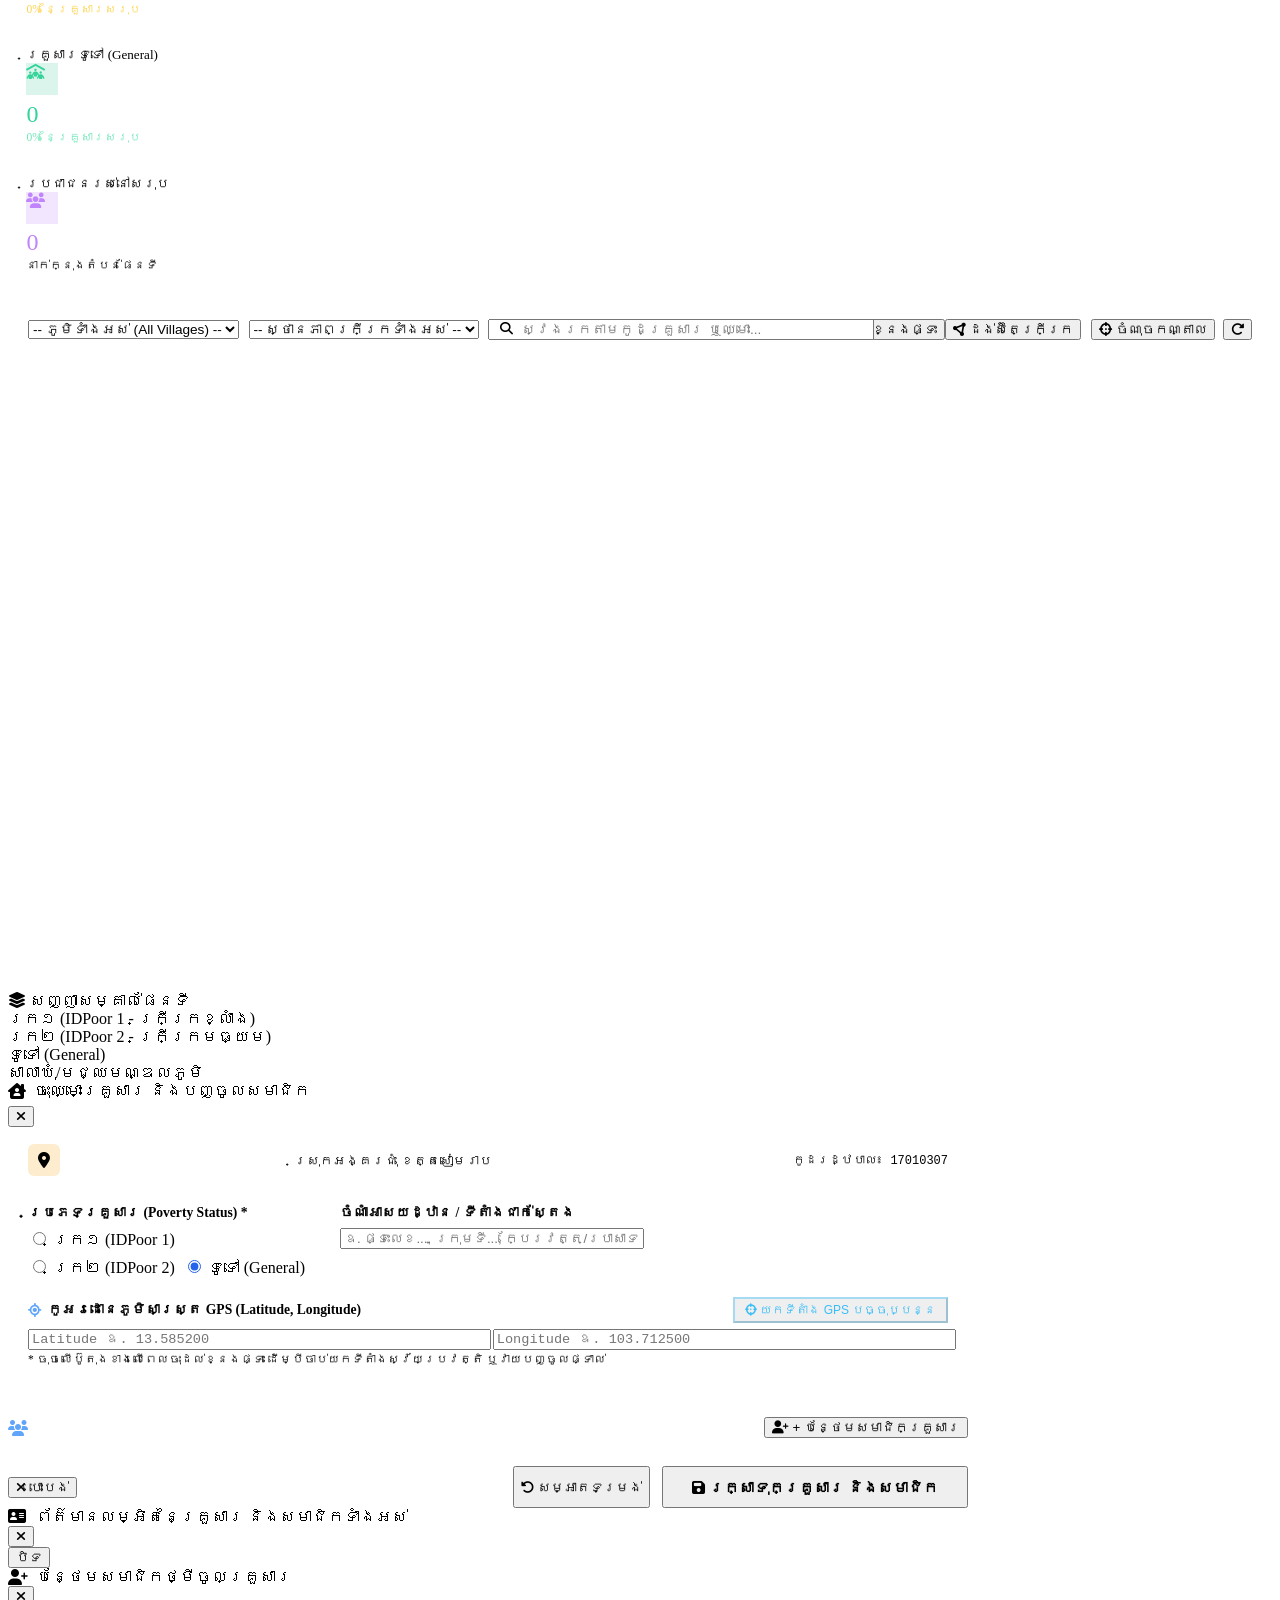
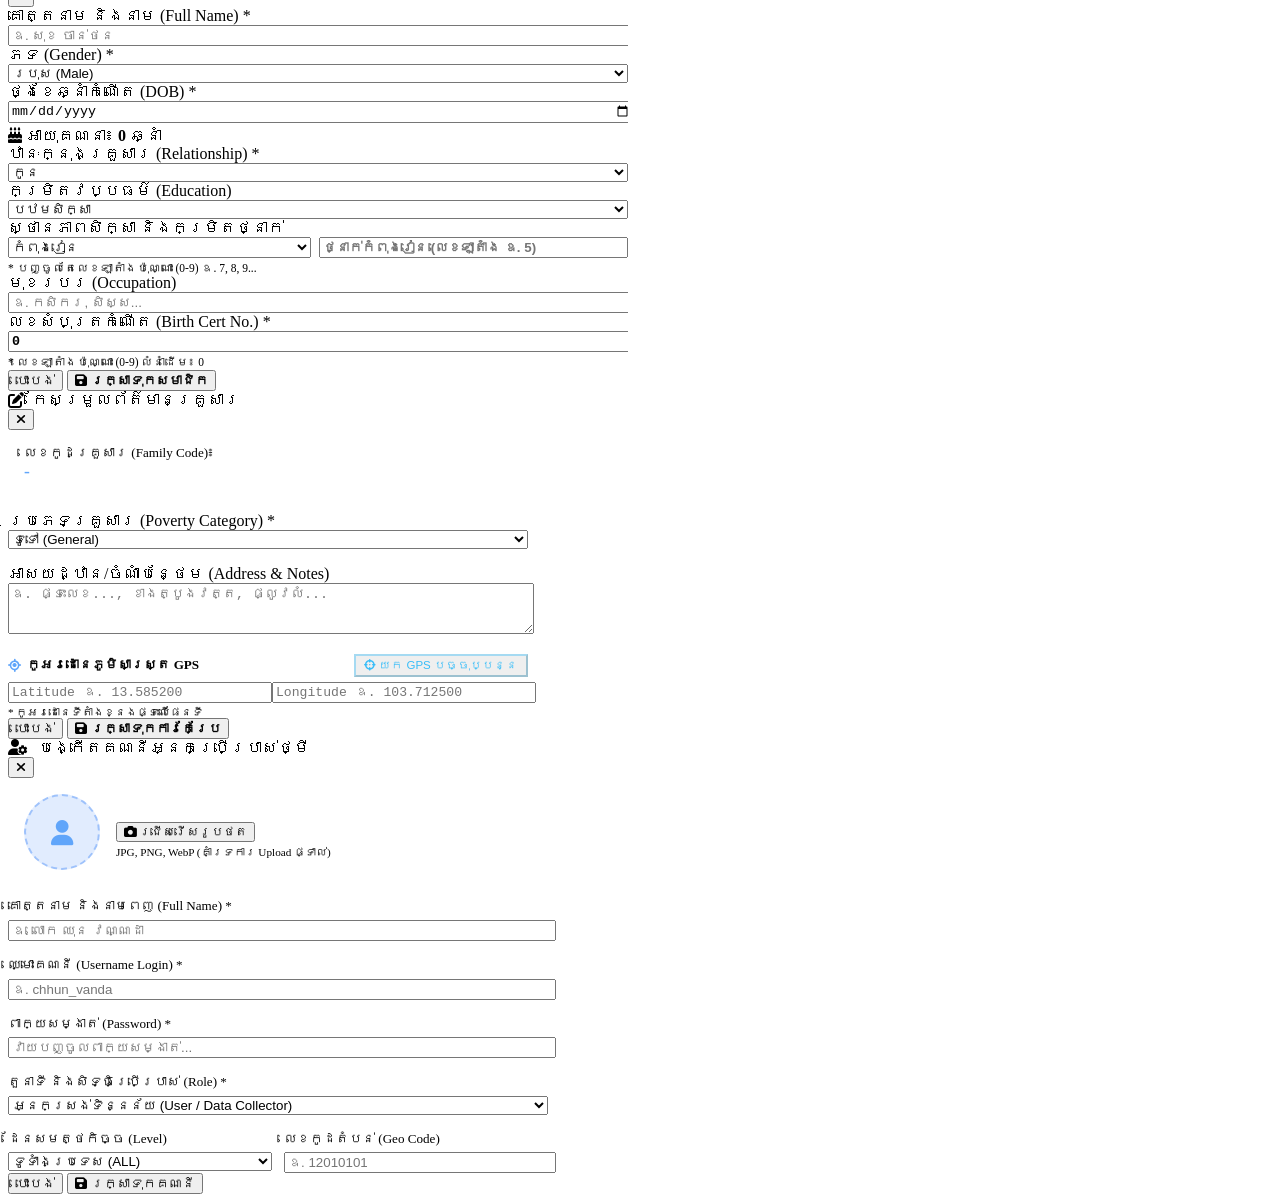
==== commit 7a3b0fc1: "feat: Add server-side preloading, UI reload buttons, and bump to v4.0 to guarantee instant data disp" ====
--- a/app/templates/index.html
+++ b/app/templates/index.html
@@ -26,7 +26,7 @@
   <meta http-equiv="Expires" content="0" />
 
   <!-- Stylesheets -->
-  <link rel="stylesheet" href="/static/css/style.css?v=3.4" />
+  <link rel="stylesheet" href="/static/css/style.css?v=4.0" />
 
   <!-- Leaflet GIS Map Library -->
   <link rel="stylesheet" href="https://unpkg.com/leaflet@1.9.4/dist/leaflet.css" integrity="sha256-p4NxAoJBhIIN+hmNHrzRCf9tD/miZyoHS5obTRR9BMY=" crossorigin="" />
@@ -171,6 +171,13 @@
             <i class="fa-solid fa-calendar-check" style="color: #60a5fa;"></i>
             <span id="current-date-text">កាលបរិច្ឆេទ...</span>
           </span>
+
+          <button type="button" id="btn-topbar-refresh" class="btn btn-sm btn-outline"
+            style="display: inline-flex; align-items: center; gap: 0.35rem; font-size: 0.78rem; border-color: rgba(96, 165, 250, 0.4); color: #93c5fd;"
+            title="ផ្ទុកទិន្នន័យឡើងវិញ (Refresh Data)" onclick="window.refreshAllData()">
+            <i class="fa-solid fa-arrows-rotate"></i>
+            <span class="hide-mobile">ផ្ទុកឡើងវិញ</span>
+          </button>
 
           <button type="button" id="btn-topbar-logout" class="btn btn-sm btn-outline"
             style="color: #f87171; border-color: rgba(239, 68, 68, 0.4);" title="ចាកចេញពីប្រព័ន្ធ">
@@ -447,6 +454,12 @@
                 <option value="APPROVED">បានអនុម័ត (Approved)</option>
                 <option value="PENDING_REVIEW">រង់ចាំពិនិត្យ (Pending Review)</option>
               </select>
+
+              <button type="button" id="btn-refresh-families" class="btn btn-sm btn-outline"
+                style="display: inline-flex; align-items: center; gap: 0.4rem; white-space: nowrap;"
+                onclick="window.reloadFamiliesData()" title="ទាញយកទិន្នន័យឡើងវិញ">
+                <i class="fa-solid fa-arrows-rotate"></i> <span>ផ្ទុកឡើងវិញ</span>
+              </button>
             </div>
 
             <div>
@@ -1393,9 +1406,9 @@
   </div>
 
   <!-- Scripts -->
-  <script src="/static/js/db.js?v=3.4"></script>
-  <script src="/static/js/sync.js?v=3.4"></script>
-  <script src="/static/js/app.js?v=3.4"></script>
+  <script src="/static/js/db.js?v=4.0"></script>
+  <script src="/static/js/sync.js?v=4.0"></script>
+  <script src="/static/js/app.js?v=4.0"></script>
 </body>
 
 </html>
